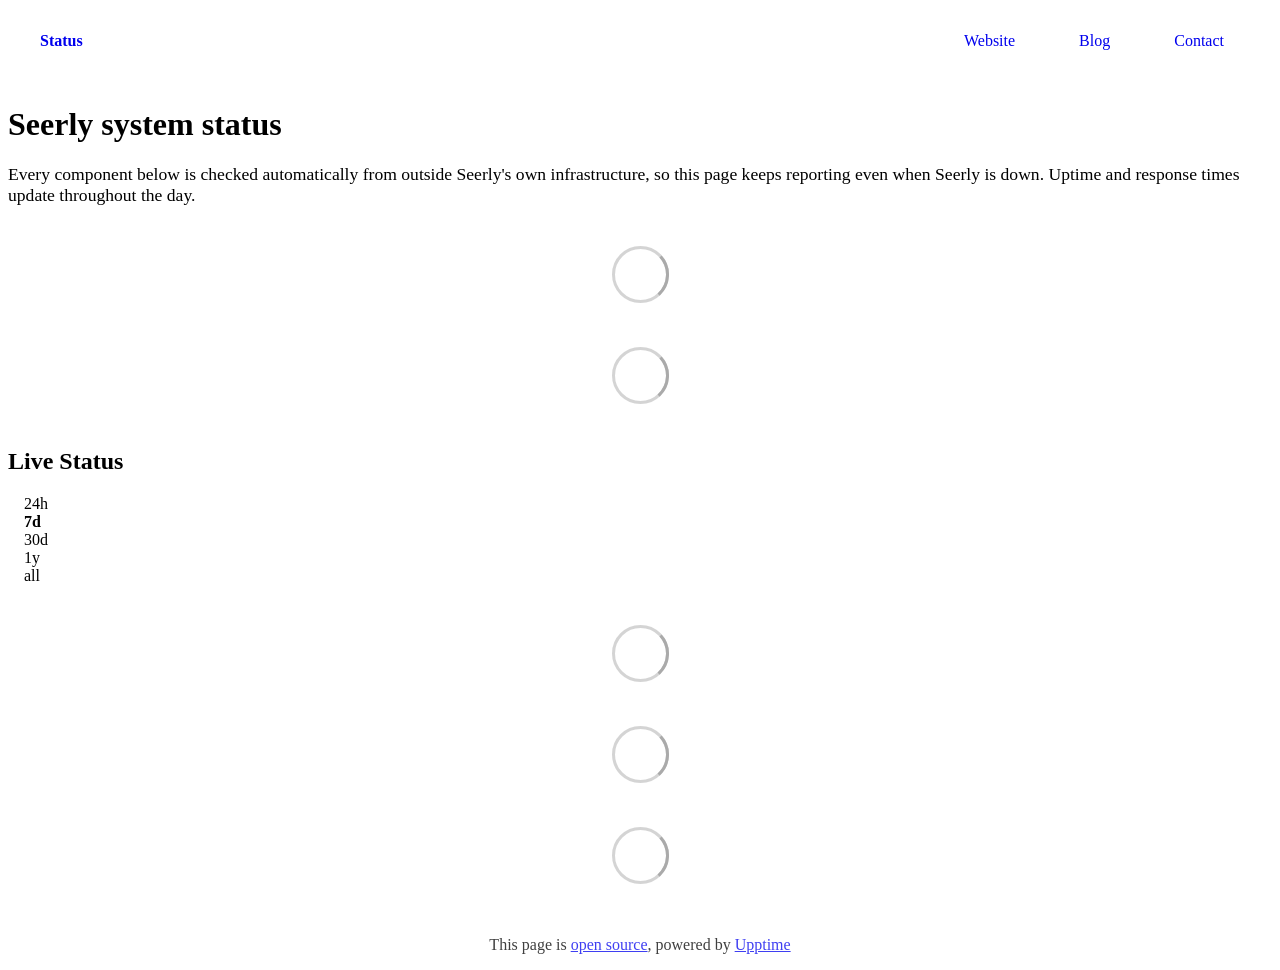
==== index.html @ 1dfd0ff4 "deploy: d81f70c0fbb97b4cac564003860d772cab4560a7" ====
<!DOCTYPE html> <html lang=en> <head> <meta charset=utf-8> <meta content="width=device-width,initial-scale=1" name=viewport> <meta content=#333333 name=theme-color> <base href=/ > <link href=manifest.json rel=manifest crossorigin=use-credentials> <script>__SAPPER__={baseUrl:"",preloaded:[void 0,{}]};if('serviceWorker' in navigator)navigator.serviceWorker.register('/service-worker.js');(function(){try{eval("async function x(){}");var main="/client/client.e35ae0e0.js"}catch(e){main="/client/legacy/client.ae2ee239.js"};var s=document.createElement("script");try{new Function("if(0)import('')")();s.src=main;s.type="module";s.crossOrigin="use-credentials";}catch(e){s.src="/client/shimport@2.0.5.js";s.setAttribute("data-main",main);}document.head.appendChild(s);}());</script> <link href=client/client-31a52aa5.css rel=stylesheet><link href=client/createOctokit-a85f76c7.css rel=stylesheet><link href=client/index-b0b6455a.css rel=stylesheet> <title>Status</title><link href=https://status.seerly.app/seerly.css rel=stylesheet><link href=https://status.seerly.app/global.css rel=stylesheet><link href=https://status.seerly.app/favicon.ico rel=icon type=image/svg><link href=https://status.seerly.app/favicon.ico rel=icon type=image/png> <link href=/client/client.e35ae0e0.js rel=modulepreload as=script crossorigin=use-credentials><link href=/client/client-31a52aa5.css rel=preload as=style><link href=/client/index.7ba4041d.js rel=modulepreload as=script crossorigin=use-credentials><link href=/client/createOctokit.51f766ef.js rel=modulepreload as=script crossorigin=use-credentials><link href=/client/inject_styles.803b7e80.js rel=modulepreload as=script crossorigin=use-credentials><link href=/client/createOctokit-a85f76c7.css rel=preload as=style><link href=/client/index-b0b6455a.css rel=preload as=style></head> <body> <div id=sapper> <nav class=svelte-a08hsz><div class="svelte-a08hsz container"><div><a href=https://status.seerly.app class="svelte-a08hsz logo"><img alt="" class=svelte-a08hsz src=https://status.seerly.app/seerly-logo.png> <div>Status</div></a></div> <ul class=svelte-a08hsz><li><a href=https://seerly.app class=svelte-a08hsz target=_self>Website</a> <li><a href=https://seerly.app/blog class=svelte-a08hsz target=_self>Blog</a> <li><a href=https://seerly.app/contact class=svelte-a08hsz target=_self>Contact</a> </li> </ul></div> </nav> <main class=container> <header class=svelte-ngkazm><h1><strong>Seerly</strong> system status</h1> <p class="svelte-ngkazm lead">Every component below is checked automatically from outside Seerly's own infrastructure, so this page keeps reporting even when Seerly is down. Uptime and response times update throughout the day.</header> <section class=svelte-8lnl4f><div class="svelte-68jxue loading"><svg class=svelte-68jxue height=38 stroke=#aaa width=38 xmlns=http://www.w3.org/2000/svg><g fill=none fill-rule=evenodd><g stroke-width=2 transform="translate(1 1)"><circle cx=18 cy=18 r=18 stroke-opacity=.5></circle><path d="M36 18c0-9.94-8.06-18-18-18"><animateTransform attributeName=transform dur=1s from="0 18 18" repeatCount=indefinite to="360 18 18" type=rotate></animateTransform></path></g></g></svg></div> </section> <section class=svelte-8lnl4f><div class="svelte-68jxue loading"><svg class=svelte-68jxue height=38 stroke=#aaa width=38 xmlns=http://www.w3.org/2000/svg><g fill=none fill-rule=evenodd><g stroke-width=2 transform="translate(1 1)"><circle cx=18 cy=18 r=18 stroke-opacity=.5></circle><path d="M36 18c0-9.94-8.06-18-18-18"><animateTransform attributeName=transform dur=1s from="0 18 18" repeatCount=indefinite to="360 18 18" type=rotate></animateTransform></path></g></g></svg></div> </section> <div class="svelte-fqsq6s f changed"><h2>Live Status</h2> <form class="svelte-fqsq6s f r"><div><input class=svelte-fqsq6s id=data_day name=d type=radio value=day><label class=svelte-fqsq6s for=data_day>24h</label></div> <div><input class=svelte-fqsq6s id=data_week name=d type=radio value=week checked><label class=svelte-fqsq6s for=data_week>7d</label></div> <div><input class=svelte-fqsq6s id=data_month name=d type=radio value=month><label class=svelte-fqsq6s for=data_month>30d</label></div> <div><input class=svelte-fqsq6s id=data_year name=d type=radio value=year><label class=svelte-fqsq6s for=data_year>1y</label></div> <div><input class=svelte-fqsq6s id=data_all name=d type=radio value=all><label class=svelte-fqsq6s for=data_all>all</label></div></form></div> <section class="svelte-fqsq6s live-status"><div class="svelte-68jxue loading"><svg class=svelte-68jxue height=38 stroke=#aaa width=38 xmlns=http://www.w3.org/2000/svg><g fill=none fill-rule=evenodd><g stroke-width=2 transform="translate(1 1)"><circle cx=18 cy=18 r=18 stroke-opacity=.5></circle><path d="M36 18c0-9.94-8.06-18-18-18"><animateTransform attributeName=transform dur=1s from="0 18 18" repeatCount=indefinite to="360 18 18" type=rotate></animateTransform></path></g></g></svg></div> </section> <section><div class="svelte-68jxue loading"><svg class=svelte-68jxue height=38 stroke=#aaa width=38 xmlns=http://www.w3.org/2000/svg><g fill=none fill-rule=evenodd><g stroke-width=2 transform="translate(1 1)"><circle cx=18 cy=18 r=18 stroke-opacity=.5></circle><path d="M36 18c0-9.94-8.06-18-18-18"><animateTransform attributeName=transform dur=1s from="0 18 18" repeatCount=indefinite to="360 18 18" type=rotate></animateTransform></path></g></g></svg></div> </section> <section><div class="svelte-68jxue loading"><svg class=svelte-68jxue height=38 stroke=#aaa width=38 xmlns=http://www.w3.org/2000/svg><g fill=none fill-rule=evenodd><g stroke-width=2 transform="translate(1 1)"><circle cx=18 cy=18 r=18 stroke-opacity=.5></circle><path d="M36 18c0-9.94-8.06-18-18-18"><animateTransform attributeName=transform dur=1s from="0 18 18" repeatCount=indefinite to="360 18 18" type=rotate></animateTransform></path></g></g></svg></div></section></main> <footer class=svelte-jbr799><p>This page is <a href=https://github.com/Seerly-AI/status>open source</a>, powered by <a href=https://upptime.js.org>Upptime</a></p> </footer></div> <script> try {
        if (typeof window !== "undefined" && window.navigator && navigator.serviceWorker) {
          navigator.serviceWorker.getRegistrations().then(function (registrations) {
            for (let registration of registrations) {
              registration.unregister();
            }
          });
        }
        if (typeof window !== "undefined" && "caches" in window) {
          caches.keys().then(function (keyList) {
            return Promise.all(
              keyList.map(function (key) {
                return caches.delete(key);
              })
            );
          });
        }
      } catch (error) {} </script>
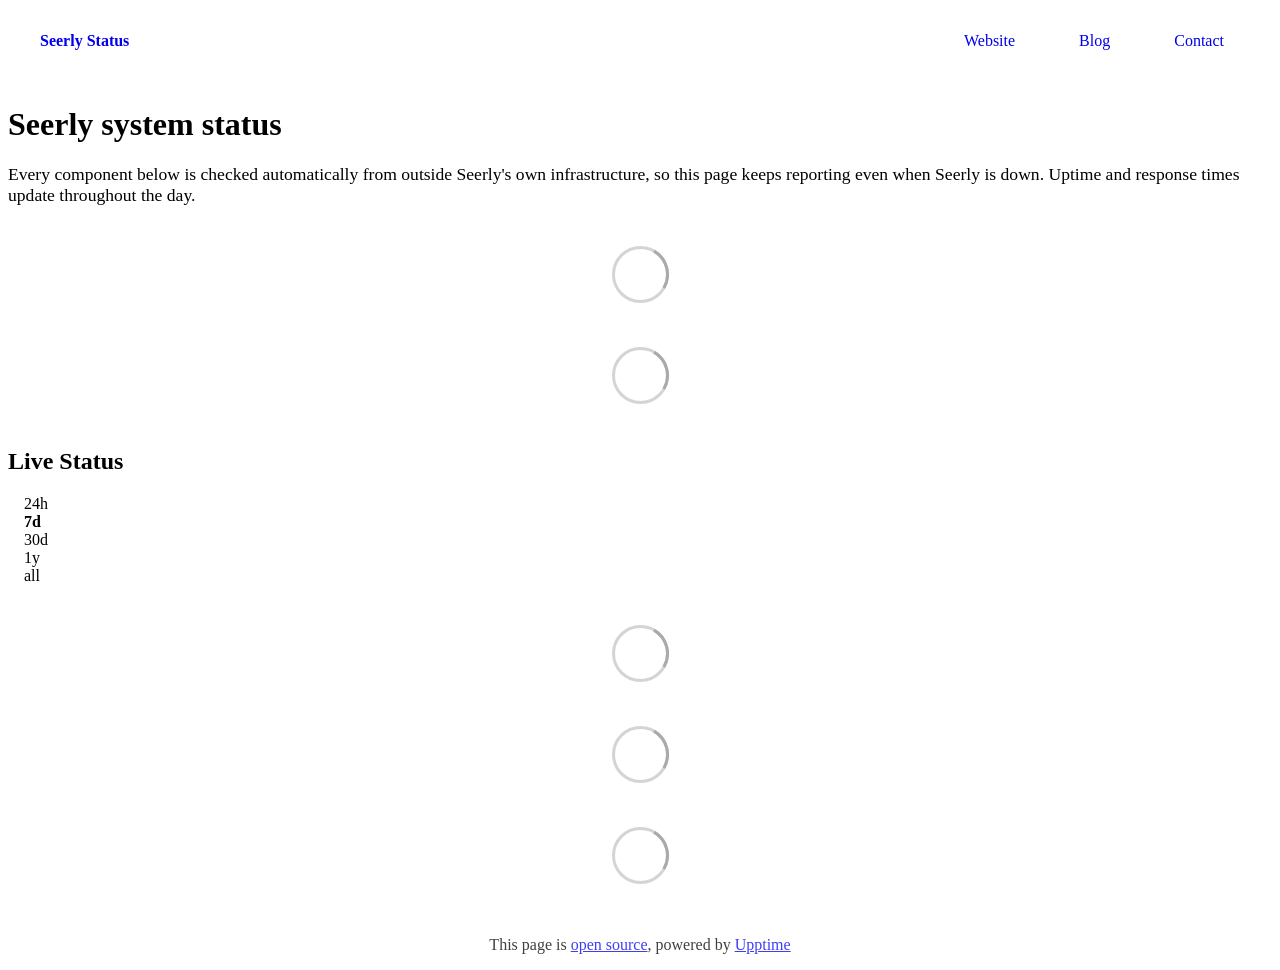
==== commit 73678a8c: "deploy: de946032d7a455adf837e3408049962bb6f7a3db" ====
--- a/index.html
+++ b/index.html
@@ -1,4 +1,4 @@
-<!DOCTYPE html> <html lang=en> <head> <meta charset=utf-8> <meta content="width=device-width,initial-scale=1" name=viewport> <meta content=#333333 name=theme-color> <base href=/ > <link href=manifest.json rel=manifest crossorigin=use-credentials> <script>__SAPPER__={baseUrl:"",preloaded:[void 0,{}]};if('serviceWorker' in navigator)navigator.serviceWorker.register('/service-worker.js');(function(){try{eval("async function x(){}");var main="/client/client.e35ae0e0.js"}catch(e){main="/client/legacy/client.ae2ee239.js"};var s=document.createElement("script");try{new Function("if(0)import('')")();s.src=main;s.type="module";s.crossOrigin="use-credentials";}catch(e){s.src="/client/shimport@2.0.5.js";s.setAttribute("data-main",main);}document.head.appendChild(s);}());</script> <link href=client/client-31a52aa5.css rel=stylesheet><link href=client/createOctokit-a85f76c7.css rel=stylesheet><link href=client/index-b0b6455a.css rel=stylesheet> <title>Status</title><link href=https://status.seerly.app/seerly.css rel=stylesheet><link href=https://status.seerly.app/global.css rel=stylesheet><link href=https://status.seerly.app/favicon.ico rel=icon type=image/svg><link href=https://status.seerly.app/favicon.ico rel=icon type=image/png> <link href=/client/client.e35ae0e0.js rel=modulepreload as=script crossorigin=use-credentials><link href=/client/client-31a52aa5.css rel=preload as=style><link href=/client/index.7ba4041d.js rel=modulepreload as=script crossorigin=use-credentials><link href=/client/createOctokit.51f766ef.js rel=modulepreload as=script crossorigin=use-credentials><link href=/client/inject_styles.803b7e80.js rel=modulepreload as=script crossorigin=use-credentials><link href=/client/createOctokit-a85f76c7.css rel=preload as=style><link href=/client/index-b0b6455a.css rel=preload as=style></head> <body> <div id=sapper> <nav class=svelte-a08hsz><div class="svelte-a08hsz container"><div><a href=https://status.seerly.app class="svelte-a08hsz logo"><img alt="" class=svelte-a08hsz src=https://status.seerly.app/seerly-logo.png> <div>Status</div></a></div> <ul class=svelte-a08hsz><li><a href=https://seerly.app class=svelte-a08hsz target=_self>Website</a> <li><a href=https://seerly.app/blog class=svelte-a08hsz target=_self>Blog</a> <li><a href=https://seerly.app/contact class=svelte-a08hsz target=_self>Contact</a> </li> </ul></div> </nav> <main class=container> <header class=svelte-ngkazm><h1><strong>Seerly</strong> system status</h1> <p class="svelte-ngkazm lead">Every component below is checked automatically from outside Seerly's own infrastructure, so this page keeps reporting even when Seerly is down. Uptime and response times update throughout the day.</header> <section class=svelte-8lnl4f><div class="svelte-68jxue loading"><svg class=svelte-68jxue height=38 stroke=#aaa width=38 xmlns=http://www.w3.org/2000/svg><g fill=none fill-rule=evenodd><g stroke-width=2 transform="translate(1 1)"><circle cx=18 cy=18 r=18 stroke-opacity=.5></circle><path d="M36 18c0-9.94-8.06-18-18-18"><animateTransform attributeName=transform dur=1s from="0 18 18" repeatCount=indefinite to="360 18 18" type=rotate></animateTransform></path></g></g></svg></div> </section> <section class=svelte-8lnl4f><div class="svelte-68jxue loading"><svg class=svelte-68jxue height=38 stroke=#aaa width=38 xmlns=http://www.w3.org/2000/svg><g fill=none fill-rule=evenodd><g stroke-width=2 transform="translate(1 1)"><circle cx=18 cy=18 r=18 stroke-opacity=.5></circle><path d="M36 18c0-9.94-8.06-18-18-18"><animateTransform attributeName=transform dur=1s from="0 18 18" repeatCount=indefinite to="360 18 18" type=rotate></animateTransform></path></g></g></svg></div> </section> <div class="svelte-fqsq6s f changed"><h2>Live Status</h2> <form class="svelte-fqsq6s f r"><div><input class=svelte-fqsq6s id=data_day name=d type=radio value=day><label class=svelte-fqsq6s for=data_day>24h</label></div> <div><input class=svelte-fqsq6s id=data_week name=d type=radio value=week checked><label class=svelte-fqsq6s for=data_week>7d</label></div> <div><input class=svelte-fqsq6s id=data_month name=d type=radio value=month><label class=svelte-fqsq6s for=data_month>30d</label></div> <div><input class=svelte-fqsq6s id=data_year name=d type=radio value=year><label class=svelte-fqsq6s for=data_year>1y</label></div> <div><input class=svelte-fqsq6s id=data_all name=d type=radio value=all><label class=svelte-fqsq6s for=data_all>all</label></div></form></div> <section class="svelte-fqsq6s live-status"><div class="svelte-68jxue loading"><svg class=svelte-68jxue height=38 stroke=#aaa width=38 xmlns=http://www.w3.org/2000/svg><g fill=none fill-rule=evenodd><g stroke-width=2 transform="translate(1 1)"><circle cx=18 cy=18 r=18 stroke-opacity=.5></circle><path d="M36 18c0-9.94-8.06-18-18-18"><animateTransform attributeName=transform dur=1s from="0 18 18" repeatCount=indefinite to="360 18 18" type=rotate></animateTransform></path></g></g></svg></div> </section> <section><div class="svelte-68jxue loading"><svg class=svelte-68jxue height=38 stroke=#aaa width=38 xmlns=http://www.w3.org/2000/svg><g fill=none fill-rule=evenodd><g stroke-width=2 transform="translate(1 1)"><circle cx=18 cy=18 r=18 stroke-opacity=.5></circle><path d="M36 18c0-9.94-8.06-18-18-18"><animateTransform attributeName=transform dur=1s from="0 18 18" repeatCount=indefinite to="360 18 18" type=rotate></animateTransform></path></g></g></svg></div> </section> <section><div class="svelte-68jxue loading"><svg class=svelte-68jxue height=38 stroke=#aaa width=38 xmlns=http://www.w3.org/2000/svg><g fill=none fill-rule=evenodd><g stroke-width=2 transform="translate(1 1)"><circle cx=18 cy=18 r=18 stroke-opacity=.5></circle><path d="M36 18c0-9.94-8.06-18-18-18"><animateTransform attributeName=transform dur=1s from="0 18 18" repeatCount=indefinite to="360 18 18" type=rotate></animateTransform></path></g></g></svg></div></section></main> <footer class=svelte-jbr799><p>This page is <a href=https://github.com/Seerly-AI/status>open source</a>, powered by <a href=https://upptime.js.org>Upptime</a></p> </footer></div> <script> try {
+<!DOCTYPE html> <html lang=en> <head> <meta charset=utf-8> <meta content="width=device-width,initial-scale=1" name=viewport> <meta content=#333333 name=theme-color> <base href=/ > <link href=manifest.json rel=manifest crossorigin=use-credentials> <script>__SAPPER__={baseUrl:"",preloaded:[void 0,{}]};if('serviceWorker' in navigator)navigator.serviceWorker.register('/service-worker.js');(function(){try{eval("async function x(){}");var main="/client/client.f4474014.js"}catch(e){main="/client/legacy/client.465c7ce1.js"};var s=document.createElement("script");try{new Function("if(0)import('')")();s.src=main;s.type="module";s.crossOrigin="use-credentials";}catch(e){s.src="/client/shimport@2.0.5.js";s.setAttribute("data-main",main);}document.head.appendChild(s);}());</script> <link href=client/client-31a52aa5.css rel=stylesheet><link href=client/createOctokit-a85f76c7.css rel=stylesheet><link href=client/index-b0b6455a.css rel=stylesheet> <title>Seerly Status</title><meta content=website property=og:type> <meta content=Seerly property=og:site_name> <meta content="Seerly Status" property=og:title> <meta content="Live operational status for Seerly, monitored independently of Seerly's own infrastructure." property=og:description> <meta content=https://status.seerly.app/ property=og:url> <meta content=https://status.seerly.app/og-image.png property=og:image> <link href=https://status.seerly.app/ rel=canonical><link href=https://status.seerly.app/seerly.css rel=stylesheet><link href=https://status.seerly.app/global.css rel=stylesheet><link href=https://status.seerly.app/favicon.ico rel=icon type=image/svg><link href=https://status.seerly.app/favicon.ico rel=icon type=image/png><meta content="Live operational status for Seerly — website, dashboard, API, database, background jobs, AI agents and integrations. Monitored independently of Seerly's own infrastructure." name=description><meta content="index, follow" name=robots><meta content=#09090b name=theme-color><meta content=summary_large_image name=twitter:card><meta content="Seerly Status" name=twitter:title><meta content="Live operational status for Seerly, monitored independently of Seerly's own infrastructure." name=twitter:description><meta content=https://status.seerly.app/og-image.png name=twitter:image> <link href=/client/client.f4474014.js rel=modulepreload as=script crossorigin=use-credentials><link href=/client/client-31a52aa5.css rel=preload as=style><link href=/client/index.37409042.js rel=modulepreload as=script crossorigin=use-credentials><link href=/client/createOctokit.c1734bcd.js rel=modulepreload as=script crossorigin=use-credentials><link href=/client/inject_styles.803b7e80.js rel=modulepreload as=script crossorigin=use-credentials><link href=/client/createOctokit-a85f76c7.css rel=preload as=style><link href=/client/index-b0b6455a.css rel=preload as=style></head> <body> <div id=sapper> <nav class=svelte-a08hsz><div class="svelte-a08hsz container"><div><a href=https://status.seerly.app class="svelte-a08hsz logo"><img alt="" class=svelte-a08hsz src=https://status.seerly.app/apple-touch-icon.png> <div>Seerly Status</div></a></div> <ul class=svelte-a08hsz><li><a href=https://seerly.app class=svelte-a08hsz target=_self>Website</a> <li><a href=https://seerly.app/blog class=svelte-a08hsz target=_self>Blog</a> <li><a href=https://seerly.app/contact class=svelte-a08hsz target=_self>Contact</a> </li> </ul></div> </nav> <main class=container> <header class=svelte-ngkazm><h1><strong>Seerly</strong> system status</h1> <p class="svelte-ngkazm lead">Every component below is checked automatically from outside Seerly's own infrastructure, so this page keeps reporting even when Seerly is down. Uptime and response times update throughout the day.</header> <section class=svelte-8lnl4f><div class="svelte-68jxue loading"><svg class=svelte-68jxue height=38 stroke=#aaa width=38 xmlns=http://www.w3.org/2000/svg><g fill=none fill-rule=evenodd><g stroke-width=2 transform="translate(1 1)"><circle cx=18 cy=18 r=18 stroke-opacity=.5></circle><path d="M36 18c0-9.94-8.06-18-18-18"><animateTransform attributeName=transform dur=1s from="0 18 18" repeatCount=indefinite to="360 18 18" type=rotate></animateTransform></path></g></g></svg></div> </section> <section class=svelte-8lnl4f><div class="svelte-68jxue loading"><svg class=svelte-68jxue height=38 stroke=#aaa width=38 xmlns=http://www.w3.org/2000/svg><g fill=none fill-rule=evenodd><g stroke-width=2 transform="translate(1 1)"><circle cx=18 cy=18 r=18 stroke-opacity=.5></circle><path d="M36 18c0-9.94-8.06-18-18-18"><animateTransform attributeName=transform dur=1s from="0 18 18" repeatCount=indefinite to="360 18 18" type=rotate></animateTransform></path></g></g></svg></div> </section> <div class="svelte-fqsq6s f changed"><h2>Live Status</h2> <form class="svelte-fqsq6s f r"><div><input class=svelte-fqsq6s id=data_day name=d type=radio value=day><label class=svelte-fqsq6s for=data_day>24h</label></div> <div><input class=svelte-fqsq6s id=data_week name=d type=radio value=week checked><label class=svelte-fqsq6s for=data_week>7d</label></div> <div><input class=svelte-fqsq6s id=data_month name=d type=radio value=month><label class=svelte-fqsq6s for=data_month>30d</label></div> <div><input class=svelte-fqsq6s id=data_year name=d type=radio value=year><label class=svelte-fqsq6s for=data_year>1y</label></div> <div><input class=svelte-fqsq6s id=data_all name=d type=radio value=all><label class=svelte-fqsq6s for=data_all>all</label></div></form></div> <section class="svelte-fqsq6s live-status"><div class="svelte-68jxue loading"><svg class=svelte-68jxue height=38 stroke=#aaa width=38 xmlns=http://www.w3.org/2000/svg><g fill=none fill-rule=evenodd><g stroke-width=2 transform="translate(1 1)"><circle cx=18 cy=18 r=18 stroke-opacity=.5></circle><path d="M36 18c0-9.94-8.06-18-18-18"><animateTransform attributeName=transform dur=1s from="0 18 18" repeatCount=indefinite to="360 18 18" type=rotate></animateTransform></path></g></g></svg></div> </section> <section><div class="svelte-68jxue loading"><svg class=svelte-68jxue height=38 stroke=#aaa width=38 xmlns=http://www.w3.org/2000/svg><g fill=none fill-rule=evenodd><g stroke-width=2 transform="translate(1 1)"><circle cx=18 cy=18 r=18 stroke-opacity=.5></circle><path d="M36 18c0-9.94-8.06-18-18-18"><animateTransform attributeName=transform dur=1s from="0 18 18" repeatCount=indefinite to="360 18 18" type=rotate></animateTransform></path></g></g></svg></div> </section> <section><div class="svelte-68jxue loading"><svg class=svelte-68jxue height=38 stroke=#aaa width=38 xmlns=http://www.w3.org/2000/svg><g fill=none fill-rule=evenodd><g stroke-width=2 transform="translate(1 1)"><circle cx=18 cy=18 r=18 stroke-opacity=.5></circle><path d="M36 18c0-9.94-8.06-18-18-18"><animateTransform attributeName=transform dur=1s from="0 18 18" repeatCount=indefinite to="360 18 18" type=rotate></animateTransform></path></g></g></svg></div></section></main> <footer class=svelte-jbr799><p>This page is <a href=https://github.com/Seerly-AI/status>open source</a>, powered by <a href=https://upptime.js.org>Upptime</a></p> </footer></div> <script> try {
         if (typeof window !== "undefined" && window.navigator && navigator.serviceWorker) {
           navigator.serviceWorker.getRegistrations().then(function (registrations) {
             for (let registration of registrations) {
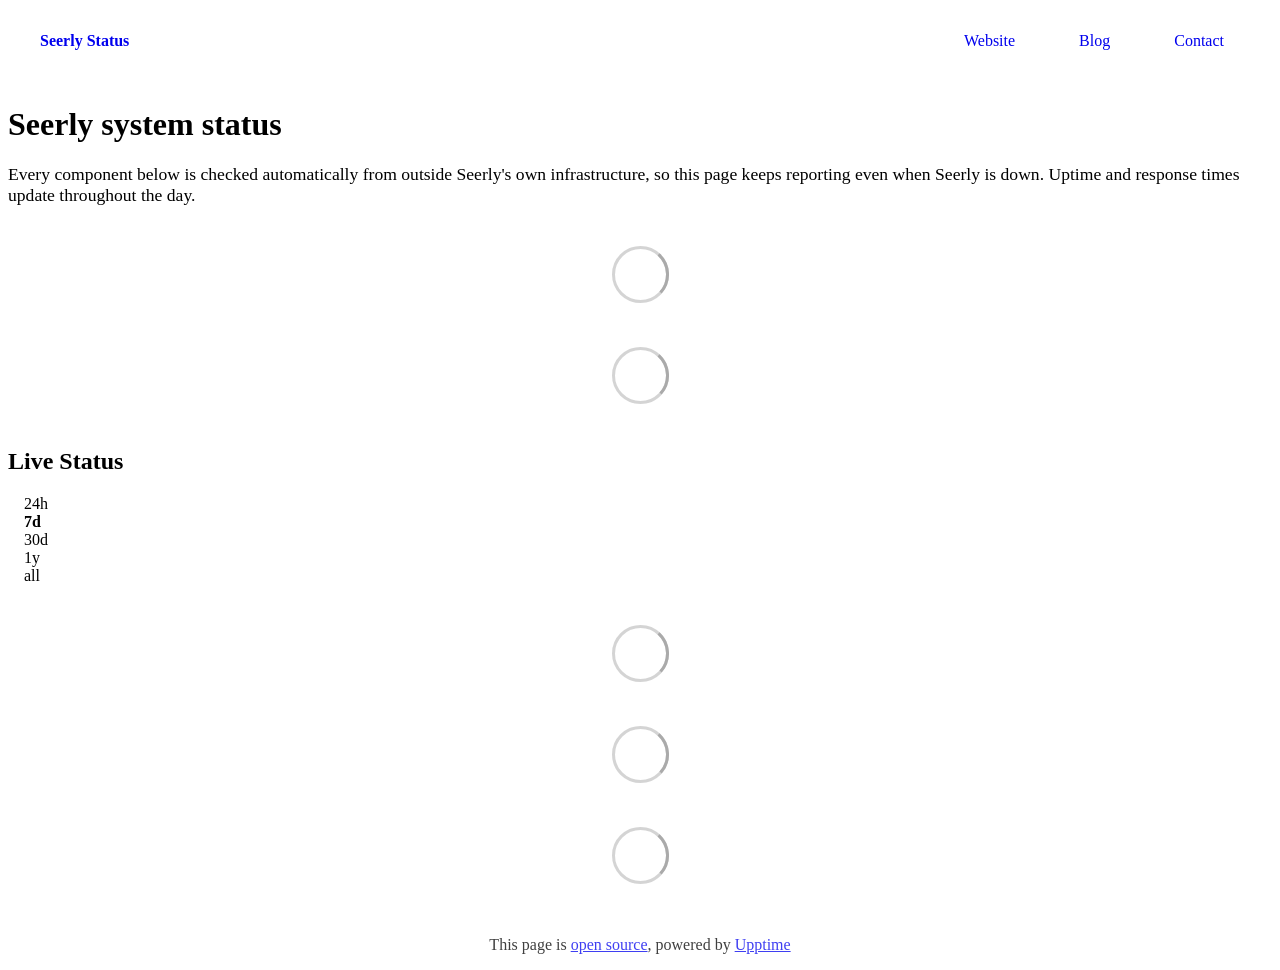
==== commit c26225c3: "deploy: 438d8872026aa692f9a29a0f37a0b1cda1205646" ====
--- a/index.html
+++ b/index.html
@@ -1,4 +1,4 @@
-<!DOCTYPE html> <html lang=en> <head> <meta charset=utf-8> <meta content="width=device-width,initial-scale=1" name=viewport> <meta content=#333333 name=theme-color> <base href=/ > <link href=manifest.json rel=manifest crossorigin=use-credentials> <script>__SAPPER__={baseUrl:"",preloaded:[void 0,{}]};if('serviceWorker' in navigator)navigator.serviceWorker.register('/service-worker.js');(function(){try{eval("async function x(){}");var main="/client/client.f4474014.js"}catch(e){main="/client/legacy/client.465c7ce1.js"};var s=document.createElement("script");try{new Function("if(0)import('')")();s.src=main;s.type="module";s.crossOrigin="use-credentials";}catch(e){s.src="/client/shimport@2.0.5.js";s.setAttribute("data-main",main);}document.head.appendChild(s);}());</script> <link href=client/client-31a52aa5.css rel=stylesheet><link href=client/createOctokit-a85f76c7.css rel=stylesheet><link href=client/index-b0b6455a.css rel=stylesheet> <title>Seerly Status</title><meta content=website property=og:type> <meta content=Seerly property=og:site_name> <meta content="Seerly Status" property=og:title> <meta content="Live operational status for Seerly, monitored independently of Seerly's own infrastructure." property=og:description> <meta content=https://status.seerly.app/ property=og:url> <meta content=https://status.seerly.app/og-image.png property=og:image> <link href=https://status.seerly.app/ rel=canonical><link href=https://status.seerly.app/seerly.css rel=stylesheet><link href=https://status.seerly.app/global.css rel=stylesheet><link href=https://status.seerly.app/favicon.ico rel=icon type=image/svg><link href=https://status.seerly.app/favicon.ico rel=icon type=image/png><meta content="Live operational status for Seerly — website, dashboard, API, database, background jobs, AI agents and integrations. Monitored independently of Seerly's own infrastructure." name=description><meta content="index, follow" name=robots><meta content=#09090b name=theme-color><meta content=summary_large_image name=twitter:card><meta content="Seerly Status" name=twitter:title><meta content="Live operational status for Seerly, monitored independently of Seerly's own infrastructure." name=twitter:description><meta content=https://status.seerly.app/og-image.png name=twitter:image> <link href=/client/client.f4474014.js rel=modulepreload as=script crossorigin=use-credentials><link href=/client/client-31a52aa5.css rel=preload as=style><link href=/client/index.37409042.js rel=modulepreload as=script crossorigin=use-credentials><link href=/client/createOctokit.c1734bcd.js rel=modulepreload as=script crossorigin=use-credentials><link href=/client/inject_styles.803b7e80.js rel=modulepreload as=script crossorigin=use-credentials><link href=/client/createOctokit-a85f76c7.css rel=preload as=style><link href=/client/index-b0b6455a.css rel=preload as=style></head> <body> <div id=sapper> <nav class=svelte-a08hsz><div class="svelte-a08hsz container"><div><a href=https://status.seerly.app class="svelte-a08hsz logo"><img alt="" class=svelte-a08hsz src=https://status.seerly.app/apple-touch-icon.png> <div>Seerly Status</div></a></div> <ul class=svelte-a08hsz><li><a href=https://seerly.app class=svelte-a08hsz target=_self>Website</a> <li><a href=https://seerly.app/blog class=svelte-a08hsz target=_self>Blog</a> <li><a href=https://seerly.app/contact class=svelte-a08hsz target=_self>Contact</a> </li> </ul></div> </nav> <main class=container> <header class=svelte-ngkazm><h1><strong>Seerly</strong> system status</h1> <p class="svelte-ngkazm lead">Every component below is checked automatically from outside Seerly's own infrastructure, so this page keeps reporting even when Seerly is down. Uptime and response times update throughout the day.</header> <section class=svelte-8lnl4f><div class="svelte-68jxue loading"><svg class=svelte-68jxue height=38 stroke=#aaa width=38 xmlns=http://www.w3.org/2000/svg><g fill=none fill-rule=evenodd><g stroke-width=2 transform="translate(1 1)"><circle cx=18 cy=18 r=18 stroke-opacity=.5></circle><path d="M36 18c0-9.94-8.06-18-18-18"><animateTransform attributeName=transform dur=1s from="0 18 18" repeatCount=indefinite to="360 18 18" type=rotate></animateTransform></path></g></g></svg></div> </section> <section class=svelte-8lnl4f><div class="svelte-68jxue loading"><svg class=svelte-68jxue height=38 stroke=#aaa width=38 xmlns=http://www.w3.org/2000/svg><g fill=none fill-rule=evenodd><g stroke-width=2 transform="translate(1 1)"><circle cx=18 cy=18 r=18 stroke-opacity=.5></circle><path d="M36 18c0-9.94-8.06-18-18-18"><animateTransform attributeName=transform dur=1s from="0 18 18" repeatCount=indefinite to="360 18 18" type=rotate></animateTransform></path></g></g></svg></div> </section> <div class="svelte-fqsq6s f changed"><h2>Live Status</h2> <form class="svelte-fqsq6s f r"><div><input class=svelte-fqsq6s id=data_day name=d type=radio value=day><label class=svelte-fqsq6s for=data_day>24h</label></div> <div><input class=svelte-fqsq6s id=data_week name=d type=radio value=week checked><label class=svelte-fqsq6s for=data_week>7d</label></div> <div><input class=svelte-fqsq6s id=data_month name=d type=radio value=month><label class=svelte-fqsq6s for=data_month>30d</label></div> <div><input class=svelte-fqsq6s id=data_year name=d type=radio value=year><label class=svelte-fqsq6s for=data_year>1y</label></div> <div><input class=svelte-fqsq6s id=data_all name=d type=radio value=all><label class=svelte-fqsq6s for=data_all>all</label></div></form></div> <section class="svelte-fqsq6s live-status"><div class="svelte-68jxue loading"><svg class=svelte-68jxue height=38 stroke=#aaa width=38 xmlns=http://www.w3.org/2000/svg><g fill=none fill-rule=evenodd><g stroke-width=2 transform="translate(1 1)"><circle cx=18 cy=18 r=18 stroke-opacity=.5></circle><path d="M36 18c0-9.94-8.06-18-18-18"><animateTransform attributeName=transform dur=1s from="0 18 18" repeatCount=indefinite to="360 18 18" type=rotate></animateTransform></path></g></g></svg></div> </section> <section><div class="svelte-68jxue loading"><svg class=svelte-68jxue height=38 stroke=#aaa width=38 xmlns=http://www.w3.org/2000/svg><g fill=none fill-rule=evenodd><g stroke-width=2 transform="translate(1 1)"><circle cx=18 cy=18 r=18 stroke-opacity=.5></circle><path d="M36 18c0-9.94-8.06-18-18-18"><animateTransform attributeName=transform dur=1s from="0 18 18" repeatCount=indefinite to="360 18 18" type=rotate></animateTransform></path></g></g></svg></div> </section> <section><div class="svelte-68jxue loading"><svg class=svelte-68jxue height=38 stroke=#aaa width=38 xmlns=http://www.w3.org/2000/svg><g fill=none fill-rule=evenodd><g stroke-width=2 transform="translate(1 1)"><circle cx=18 cy=18 r=18 stroke-opacity=.5></circle><path d="M36 18c0-9.94-8.06-18-18-18"><animateTransform attributeName=transform dur=1s from="0 18 18" repeatCount=indefinite to="360 18 18" type=rotate></animateTransform></path></g></g></svg></div></section></main> <footer class=svelte-jbr799><p>This page is <a href=https://github.com/Seerly-AI/status>open source</a>, powered by <a href=https://upptime.js.org>Upptime</a></p> </footer></div> <script> try {
+<!DOCTYPE html> <html lang=en> <head> <meta charset=utf-8> <meta content="width=device-width,initial-scale=1" name=viewport> <meta content=#333333 name=theme-color> <base href=/ > <link href=manifest.json rel=manifest crossorigin=use-credentials> <script>__SAPPER__={baseUrl:"",preloaded:[void 0,{}]};if('serviceWorker' in navigator)navigator.serviceWorker.register('/service-worker.js');(function(){try{eval("async function x(){}");var main="/client/client.be125eaa.js"}catch(e){main="/client/legacy/client.0da026bc.js"};var s=document.createElement("script");try{new Function("if(0)import('')")();s.src=main;s.type="module";s.crossOrigin="use-credentials";}catch(e){s.src="/client/shimport@2.0.5.js";s.setAttribute("data-main",main);}document.head.appendChild(s);}());</script> <link href=client/client-31a52aa5.css rel=stylesheet><link href=client/createOctokit-a85f76c7.css rel=stylesheet><link href=client/index-b0b6455a.css rel=stylesheet> <title>Seerly Status</title><meta content=website property=og:type> <meta content=Seerly property=og:site_name> <meta content="Seerly Status" property=og:title> <meta content="Live operational status for Seerly, monitored independently of Seerly's own infrastructure." property=og:description> <meta content=https://status.seerly.app/ property=og:url> <meta content=https://status.seerly.app/og-image.png property=og:image> <link href=https://status.seerly.app/ rel=canonical><link href=https://status.seerly.app/seerly.css rel=stylesheet><link href=https://status.seerly.app/global.css rel=stylesheet><link href=https://status.seerly.app/favicon.ico rel=icon type=image/svg><link href=https://status.seerly.app/favicon.ico rel=icon type=image/png><meta content="Live operational status for Seerly — website, dashboard, API, database, background jobs, AI agents and integrations. Monitored independently of Seerly's own infrastructure." name=description><meta content="index, follow" name=robots><meta content=summary_large_image name=twitter:card><meta content="Seerly Status" name=twitter:title><meta content="Live operational status for Seerly, monitored independently of Seerly's own infrastructure." name=twitter:description><meta content=https://status.seerly.app/og-image.png name=twitter:image> <link href=/client/client.be125eaa.js rel=modulepreload as=script crossorigin=use-credentials><link href=/client/client-31a52aa5.css rel=preload as=style><link href=/client/index.f7d47d9b.js rel=modulepreload as=script crossorigin=use-credentials><link href=/client/createOctokit.7153c3da.js rel=modulepreload as=script crossorigin=use-credentials><link href=/client/inject_styles.803b7e80.js rel=modulepreload as=script crossorigin=use-credentials><link href=/client/createOctokit-a85f76c7.css rel=preload as=style><link href=/client/index-b0b6455a.css rel=preload as=style></head> <body> <div id=sapper> <nav class=svelte-a08hsz><div class="svelte-a08hsz container"><div><a href=https://status.seerly.app class="svelte-a08hsz logo"><img alt="" class=svelte-a08hsz src=https://status.seerly.app/apple-touch-icon.png> <div>Seerly Status</div></a></div> <ul class=svelte-a08hsz><li><a href=https://seerly.app class=svelte-a08hsz target=_self>Website</a> <li><a href=https://seerly.app/blog class=svelte-a08hsz target=_self>Blog</a> <li><a href=https://seerly.app/contact class=svelte-a08hsz target=_self>Contact</a> </li> </ul></div> </nav> <main class=container> <header class=svelte-ngkazm><h1><strong>Seerly</strong> system status</h1> <p class="svelte-ngkazm lead">Every component below is checked automatically from outside Seerly's own infrastructure, so this page keeps reporting even when Seerly is down. Uptime and response times update throughout the day.</header> <section class=svelte-8lnl4f><div class="svelte-68jxue loading"><svg class=svelte-68jxue height=38 stroke=#aaa width=38 xmlns=http://www.w3.org/2000/svg><g fill=none fill-rule=evenodd><g stroke-width=2 transform="translate(1 1)"><circle cx=18 cy=18 r=18 stroke-opacity=.5></circle><path d="M36 18c0-9.94-8.06-18-18-18"><animateTransform attributeName=transform dur=1s from="0 18 18" repeatCount=indefinite to="360 18 18" type=rotate></animateTransform></path></g></g></svg></div> </section> <section class=svelte-8lnl4f><div class="svelte-68jxue loading"><svg class=svelte-68jxue height=38 stroke=#aaa width=38 xmlns=http://www.w3.org/2000/svg><g fill=none fill-rule=evenodd><g stroke-width=2 transform="translate(1 1)"><circle cx=18 cy=18 r=18 stroke-opacity=.5></circle><path d="M36 18c0-9.94-8.06-18-18-18"><animateTransform attributeName=transform dur=1s from="0 18 18" repeatCount=indefinite to="360 18 18" type=rotate></animateTransform></path></g></g></svg></div> </section> <div class="svelte-fqsq6s f changed"><h2>Live Status</h2> <form class="svelte-fqsq6s f r"><div><input class=svelte-fqsq6s id=data_day name=d type=radio value=day><label class=svelte-fqsq6s for=data_day>24h</label></div> <div><input class=svelte-fqsq6s id=data_week name=d type=radio value=week checked><label class=svelte-fqsq6s for=data_week>7d</label></div> <div><input class=svelte-fqsq6s id=data_month name=d type=radio value=month><label class=svelte-fqsq6s for=data_month>30d</label></div> <div><input class=svelte-fqsq6s id=data_year name=d type=radio value=year><label class=svelte-fqsq6s for=data_year>1y</label></div> <div><input class=svelte-fqsq6s id=data_all name=d type=radio value=all><label class=svelte-fqsq6s for=data_all>all</label></div></form></div> <section class="svelte-fqsq6s live-status"><div class="svelte-68jxue loading"><svg class=svelte-68jxue height=38 stroke=#aaa width=38 xmlns=http://www.w3.org/2000/svg><g fill=none fill-rule=evenodd><g stroke-width=2 transform="translate(1 1)"><circle cx=18 cy=18 r=18 stroke-opacity=.5></circle><path d="M36 18c0-9.94-8.06-18-18-18"><animateTransform attributeName=transform dur=1s from="0 18 18" repeatCount=indefinite to="360 18 18" type=rotate></animateTransform></path></g></g></svg></div> </section> <section><div class="svelte-68jxue loading"><svg class=svelte-68jxue height=38 stroke=#aaa width=38 xmlns=http://www.w3.org/2000/svg><g fill=none fill-rule=evenodd><g stroke-width=2 transform="translate(1 1)"><circle cx=18 cy=18 r=18 stroke-opacity=.5></circle><path d="M36 18c0-9.94-8.06-18-18-18"><animateTransform attributeName=transform dur=1s from="0 18 18" repeatCount=indefinite to="360 18 18" type=rotate></animateTransform></path></g></g></svg></div> </section> <section><div class="svelte-68jxue loading"><svg class=svelte-68jxue height=38 stroke=#aaa width=38 xmlns=http://www.w3.org/2000/svg><g fill=none fill-rule=evenodd><g stroke-width=2 transform="translate(1 1)"><circle cx=18 cy=18 r=18 stroke-opacity=.5></circle><path d="M36 18c0-9.94-8.06-18-18-18"><animateTransform attributeName=transform dur=1s from="0 18 18" repeatCount=indefinite to="360 18 18" type=rotate></animateTransform></path></g></g></svg></div></section></main> <footer class=svelte-jbr799><p>This page is <a href=https://github.com/Seerly-AI/status>open source</a>, powered by <a href=https://upptime.js.org>Upptime</a></p> </footer></div> <script> try {
         if (typeof window !== "undefined" && window.navigator && navigator.serviceWorker) {
           navigator.serviceWorker.getRegistrations().then(function (registrations) {
             for (let registration of registrations) {
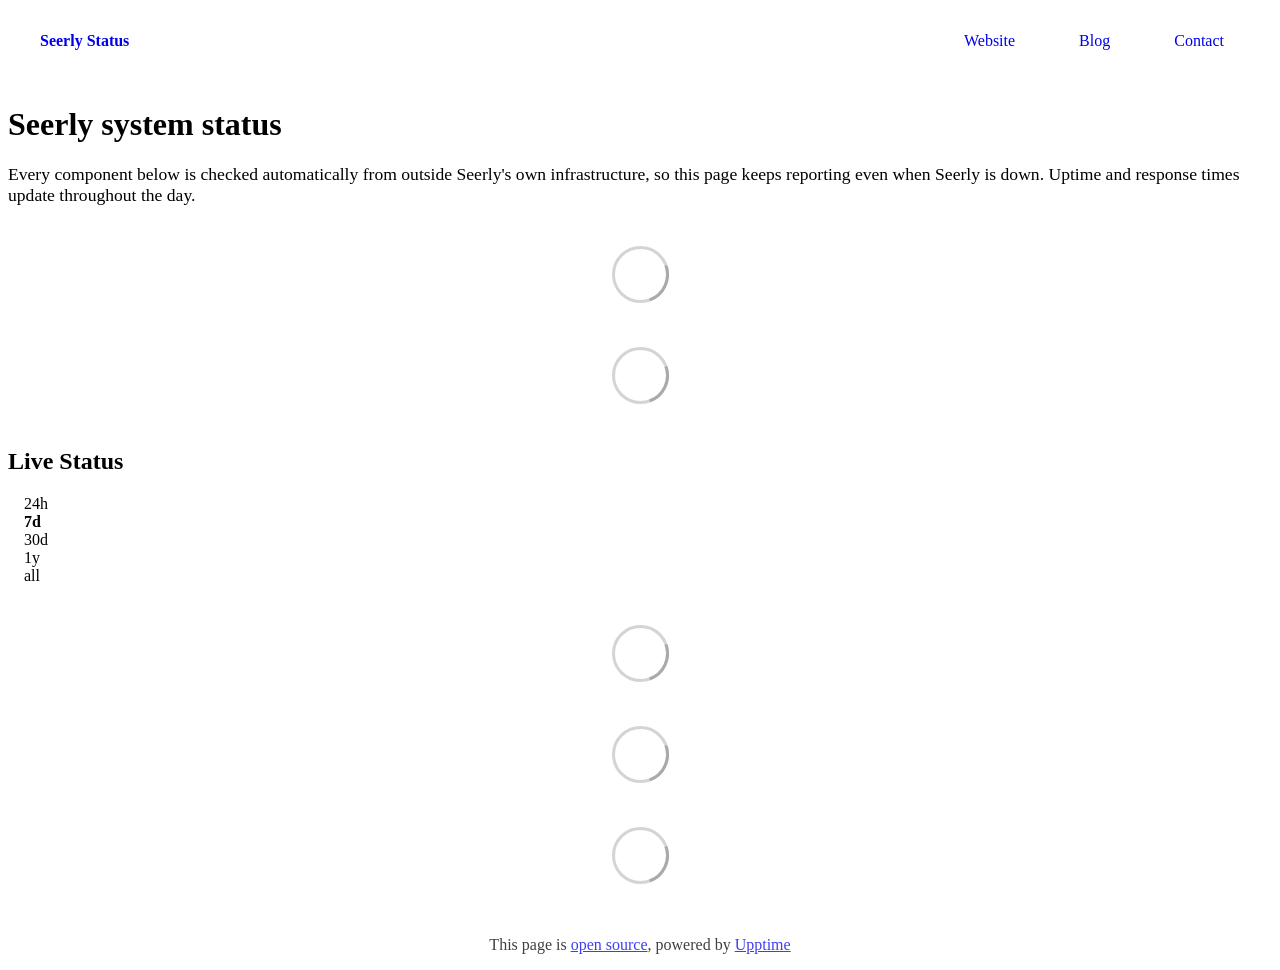
==== commit 1771ead3: "deploy: b9e3f2bc620b42c8f838104782acef4f8f65c900" ====
--- a/index.html
+++ b/index.html
@@ -1,4 +1,4 @@
-<!DOCTYPE html> <html lang=en> <head> <meta charset=utf-8> <meta content="width=device-width,initial-scale=1" name=viewport> <meta content=#333333 name=theme-color> <base href=/ > <link href=manifest.json rel=manifest crossorigin=use-credentials> <script>__SAPPER__={baseUrl:"",preloaded:[void 0,{}]};if('serviceWorker' in navigator)navigator.serviceWorker.register('/service-worker.js');(function(){try{eval("async function x(){}");var main="/client/client.be125eaa.js"}catch(e){main="/client/legacy/client.0da026bc.js"};var s=document.createElement("script");try{new Function("if(0)import('')")();s.src=main;s.type="module";s.crossOrigin="use-credentials";}catch(e){s.src="/client/shimport@2.0.5.js";s.setAttribute("data-main",main);}document.head.appendChild(s);}());</script> <link href=client/client-31a52aa5.css rel=stylesheet><link href=client/createOctokit-a85f76c7.css rel=stylesheet><link href=client/index-b0b6455a.css rel=stylesheet> <title>Seerly Status</title><meta content=website property=og:type> <meta content=Seerly property=og:site_name> <meta content="Seerly Status" property=og:title> <meta content="Live operational status for Seerly, monitored independently of Seerly's own infrastructure." property=og:description> <meta content=https://status.seerly.app/ property=og:url> <meta content=https://status.seerly.app/og-image.png property=og:image> <link href=https://status.seerly.app/ rel=canonical><link href=https://status.seerly.app/seerly.css rel=stylesheet><link href=https://status.seerly.app/global.css rel=stylesheet><link href=https://status.seerly.app/favicon.ico rel=icon type=image/svg><link href=https://status.seerly.app/favicon.ico rel=icon type=image/png><meta content="Live operational status for Seerly — website, dashboard, API, database, background jobs, AI agents and integrations. Monitored independently of Seerly's own infrastructure." name=description><meta content="index, follow" name=robots><meta content=summary_large_image name=twitter:card><meta content="Seerly Status" name=twitter:title><meta content="Live operational status for Seerly, monitored independently of Seerly's own infrastructure." name=twitter:description><meta content=https://status.seerly.app/og-image.png name=twitter:image> <link href=/client/client.be125eaa.js rel=modulepreload as=script crossorigin=use-credentials><link href=/client/client-31a52aa5.css rel=preload as=style><link href=/client/index.f7d47d9b.js rel=modulepreload as=script crossorigin=use-credentials><link href=/client/createOctokit.7153c3da.js rel=modulepreload as=script crossorigin=use-credentials><link href=/client/inject_styles.803b7e80.js rel=modulepreload as=script crossorigin=use-credentials><link href=/client/createOctokit-a85f76c7.css rel=preload as=style><link href=/client/index-b0b6455a.css rel=preload as=style></head> <body> <div id=sapper> <nav class=svelte-a08hsz><div class="svelte-a08hsz container"><div><a href=https://status.seerly.app class="svelte-a08hsz logo"><img alt="" class=svelte-a08hsz src=https://status.seerly.app/apple-touch-icon.png> <div>Seerly Status</div></a></div> <ul class=svelte-a08hsz><li><a href=https://seerly.app class=svelte-a08hsz target=_self>Website</a> <li><a href=https://seerly.app/blog class=svelte-a08hsz target=_self>Blog</a> <li><a href=https://seerly.app/contact class=svelte-a08hsz target=_self>Contact</a> </li> </ul></div> </nav> <main class=container> <header class=svelte-ngkazm><h1><strong>Seerly</strong> system status</h1> <p class="svelte-ngkazm lead">Every component below is checked automatically from outside Seerly's own infrastructure, so this page keeps reporting even when Seerly is down. Uptime and response times update throughout the day.</header> <section class=svelte-8lnl4f><div class="svelte-68jxue loading"><svg class=svelte-68jxue height=38 stroke=#aaa width=38 xmlns=http://www.w3.org/2000/svg><g fill=none fill-rule=evenodd><g stroke-width=2 transform="translate(1 1)"><circle cx=18 cy=18 r=18 stroke-opacity=.5></circle><path d="M36 18c0-9.94-8.06-18-18-18"><animateTransform attributeName=transform dur=1s from="0 18 18" repeatCount=indefinite to="360 18 18" type=rotate></animateTransform></path></g></g></svg></div> </section> <section class=svelte-8lnl4f><div class="svelte-68jxue loading"><svg class=svelte-68jxue height=38 stroke=#aaa width=38 xmlns=http://www.w3.org/2000/svg><g fill=none fill-rule=evenodd><g stroke-width=2 transform="translate(1 1)"><circle cx=18 cy=18 r=18 stroke-opacity=.5></circle><path d="M36 18c0-9.94-8.06-18-18-18"><animateTransform attributeName=transform dur=1s from="0 18 18" repeatCount=indefinite to="360 18 18" type=rotate></animateTransform></path></g></g></svg></div> </section> <div class="svelte-fqsq6s f changed"><h2>Live Status</h2> <form class="svelte-fqsq6s f r"><div><input class=svelte-fqsq6s id=data_day name=d type=radio value=day><label class=svelte-fqsq6s for=data_day>24h</label></div> <div><input class=svelte-fqsq6s id=data_week name=d type=radio value=week checked><label class=svelte-fqsq6s for=data_week>7d</label></div> <div><input class=svelte-fqsq6s id=data_month name=d type=radio value=month><label class=svelte-fqsq6s for=data_month>30d</label></div> <div><input class=svelte-fqsq6s id=data_year name=d type=radio value=year><label class=svelte-fqsq6s for=data_year>1y</label></div> <div><input class=svelte-fqsq6s id=data_all name=d type=radio value=all><label class=svelte-fqsq6s for=data_all>all</label></div></form></div> <section class="svelte-fqsq6s live-status"><div class="svelte-68jxue loading"><svg class=svelte-68jxue height=38 stroke=#aaa width=38 xmlns=http://www.w3.org/2000/svg><g fill=none fill-rule=evenodd><g stroke-width=2 transform="translate(1 1)"><circle cx=18 cy=18 r=18 stroke-opacity=.5></circle><path d="M36 18c0-9.94-8.06-18-18-18"><animateTransform attributeName=transform dur=1s from="0 18 18" repeatCount=indefinite to="360 18 18" type=rotate></animateTransform></path></g></g></svg></div> </section> <section><div class="svelte-68jxue loading"><svg class=svelte-68jxue height=38 stroke=#aaa width=38 xmlns=http://www.w3.org/2000/svg><g fill=none fill-rule=evenodd><g stroke-width=2 transform="translate(1 1)"><circle cx=18 cy=18 r=18 stroke-opacity=.5></circle><path d="M36 18c0-9.94-8.06-18-18-18"><animateTransform attributeName=transform dur=1s from="0 18 18" repeatCount=indefinite to="360 18 18" type=rotate></animateTransform></path></g></g></svg></div> </section> <section><div class="svelte-68jxue loading"><svg class=svelte-68jxue height=38 stroke=#aaa width=38 xmlns=http://www.w3.org/2000/svg><g fill=none fill-rule=evenodd><g stroke-width=2 transform="translate(1 1)"><circle cx=18 cy=18 r=18 stroke-opacity=.5></circle><path d="M36 18c0-9.94-8.06-18-18-18"><animateTransform attributeName=transform dur=1s from="0 18 18" repeatCount=indefinite to="360 18 18" type=rotate></animateTransform></path></g></g></svg></div></section></main> <footer class=svelte-jbr799><p>This page is <a href=https://github.com/Seerly-AI/status>open source</a>, powered by <a href=https://upptime.js.org>Upptime</a></p> </footer></div> <script> try {
+<!DOCTYPE html> <html lang=en> <head> <meta charset=utf-8> <meta content="width=device-width,initial-scale=1" name=viewport> <meta content=#333333 name=theme-color> <base href=/ > <link href=manifest.json rel=manifest crossorigin=use-credentials> <script>__SAPPER__={baseUrl:"",preloaded:[void 0,{}]};if('serviceWorker' in navigator)navigator.serviceWorker.register('/service-worker.js');(function(){try{eval("async function x(){}");var main="/client/client.5ada81e7.js"}catch(e){main="/client/legacy/client.14338f5a.js"};var s=document.createElement("script");try{new Function("if(0)import('')")();s.src=main;s.type="module";s.crossOrigin="use-credentials";}catch(e){s.src="/client/shimport@2.0.5.js";s.setAttribute("data-main",main);}document.head.appendChild(s);}());</script> <link href=client/client-31a52aa5.css rel=stylesheet><link href=client/createOctokit-a85f76c7.css rel=stylesheet><link href=client/index-b0b6455a.css rel=stylesheet> <title>Seerly Status</title><meta content=website property=og:type> <meta content=Seerly property=og:site_name> <meta content="Seerly Status" property=og:title> <meta content="Live operational status for Seerly, monitored independently of Seerly's own infrastructure." property=og:description> <meta content=https://status.seerly.app/ property=og:url> <meta content=https://status.seerly.app/og-image.png property=og:image> <link href=https://status.seerly.app/ rel=canonical><link href=https://status.seerly.app/seerly.css rel=stylesheet><link href=https://status.seerly.app/global.css rel=stylesheet><link href=https://status.seerly.app/favicon.ico rel=icon type=image/svg><link href=https://status.seerly.app/favicon.ico rel=icon type=image/png><meta content="Live operational status for Seerly — website, dashboard, API, database, background jobs, AI agents and integrations. Monitored independently of Seerly's own infrastructure." name=description><meta content="index, follow" name=robots><meta content=summary_large_image name=twitter:card><meta content="Seerly Status" name=twitter:title><meta content="Live operational status for Seerly, monitored independently of Seerly's own infrastructure." name=twitter:description><meta content=https://status.seerly.app/og-image.png name=twitter:image> <link href=/client/client.5ada81e7.js rel=modulepreload as=script crossorigin=use-credentials><link href=/client/client-31a52aa5.css rel=preload as=style><link href=/client/index.c68314fd.js rel=modulepreload as=script crossorigin=use-credentials><link href=/client/createOctokit.180e09d9.js rel=modulepreload as=script crossorigin=use-credentials><link href=/client/inject_styles.803b7e80.js rel=modulepreload as=script crossorigin=use-credentials><link href=/client/createOctokit-a85f76c7.css rel=preload as=style><link href=/client/index-b0b6455a.css rel=preload as=style></head> <body> <div id=sapper> <nav class=svelte-a08hsz><div class="svelte-a08hsz container"><div><a href=https://status.seerly.app class="svelte-a08hsz logo"><img alt="" class=svelte-a08hsz src=https://status.seerly.app/apple-touch-icon.png> <div>Seerly Status</div></a></div> <ul class=svelte-a08hsz><li><a href=https://seerly.app class=svelte-a08hsz target=_self>Website</a> <li><a href=https://seerly.app/blog class=svelte-a08hsz target=_self>Blog</a> <li><a href=https://seerly.app/contact class=svelte-a08hsz target=_self>Contact</a> </li> </ul></div> </nav> <main class=container> <header class=svelte-ngkazm><h1><strong>Seerly</strong> system status</h1> <p class="svelte-ngkazm lead">Every component below is checked automatically from outside Seerly's own infrastructure, so this page keeps reporting even when Seerly is down. Uptime and response times update throughout the day.</header> <section class=svelte-8lnl4f><div class="svelte-68jxue loading"><svg class=svelte-68jxue height=38 stroke=#aaa width=38 xmlns=http://www.w3.org/2000/svg><g fill=none fill-rule=evenodd><g stroke-width=2 transform="translate(1 1)"><circle cx=18 cy=18 r=18 stroke-opacity=.5></circle><path d="M36 18c0-9.94-8.06-18-18-18"><animateTransform attributeName=transform dur=1s from="0 18 18" repeatCount=indefinite to="360 18 18" type=rotate></animateTransform></path></g></g></svg></div> </section> <section class=svelte-8lnl4f><div class="svelte-68jxue loading"><svg class=svelte-68jxue height=38 stroke=#aaa width=38 xmlns=http://www.w3.org/2000/svg><g fill=none fill-rule=evenodd><g stroke-width=2 transform="translate(1 1)"><circle cx=18 cy=18 r=18 stroke-opacity=.5></circle><path d="M36 18c0-9.94-8.06-18-18-18"><animateTransform attributeName=transform dur=1s from="0 18 18" repeatCount=indefinite to="360 18 18" type=rotate></animateTransform></path></g></g></svg></div> </section> <div class="svelte-fqsq6s f changed"><h2>Live Status</h2> <form class="svelte-fqsq6s f r"><div><input class=svelte-fqsq6s id=data_day name=d type=radio value=day><label class=svelte-fqsq6s for=data_day>24h</label></div> <div><input class=svelte-fqsq6s id=data_week name=d type=radio value=week checked><label class=svelte-fqsq6s for=data_week>7d</label></div> <div><input class=svelte-fqsq6s id=data_month name=d type=radio value=month><label class=svelte-fqsq6s for=data_month>30d</label></div> <div><input class=svelte-fqsq6s id=data_year name=d type=radio value=year><label class=svelte-fqsq6s for=data_year>1y</label></div> <div><input class=svelte-fqsq6s id=data_all name=d type=radio value=all><label class=svelte-fqsq6s for=data_all>all</label></div></form></div> <section class="svelte-fqsq6s live-status"><div class="svelte-68jxue loading"><svg class=svelte-68jxue height=38 stroke=#aaa width=38 xmlns=http://www.w3.org/2000/svg><g fill=none fill-rule=evenodd><g stroke-width=2 transform="translate(1 1)"><circle cx=18 cy=18 r=18 stroke-opacity=.5></circle><path d="M36 18c0-9.94-8.06-18-18-18"><animateTransform attributeName=transform dur=1s from="0 18 18" repeatCount=indefinite to="360 18 18" type=rotate></animateTransform></path></g></g></svg></div> </section> <section><div class="svelte-68jxue loading"><svg class=svelte-68jxue height=38 stroke=#aaa width=38 xmlns=http://www.w3.org/2000/svg><g fill=none fill-rule=evenodd><g stroke-width=2 transform="translate(1 1)"><circle cx=18 cy=18 r=18 stroke-opacity=.5></circle><path d="M36 18c0-9.94-8.06-18-18-18"><animateTransform attributeName=transform dur=1s from="0 18 18" repeatCount=indefinite to="360 18 18" type=rotate></animateTransform></path></g></g></svg></div> </section> <section><div class="svelte-68jxue loading"><svg class=svelte-68jxue height=38 stroke=#aaa width=38 xmlns=http://www.w3.org/2000/svg><g fill=none fill-rule=evenodd><g stroke-width=2 transform="translate(1 1)"><circle cx=18 cy=18 r=18 stroke-opacity=.5></circle><path d="M36 18c0-9.94-8.06-18-18-18"><animateTransform attributeName=transform dur=1s from="0 18 18" repeatCount=indefinite to="360 18 18" type=rotate></animateTransform></path></g></g></svg></div></section></main> <footer class=svelte-jbr799><p>This page is <a href=https://github.com/Seerly-AI/status>open source</a>, powered by <a href=https://upptime.js.org>Upptime</a></p> </footer></div> <script> try {
         if (typeof window !== "undefined" && window.navigator && navigator.serviceWorker) {
           navigator.serviceWorker.getRegistrations().then(function (registrations) {
             for (let registration of registrations) {
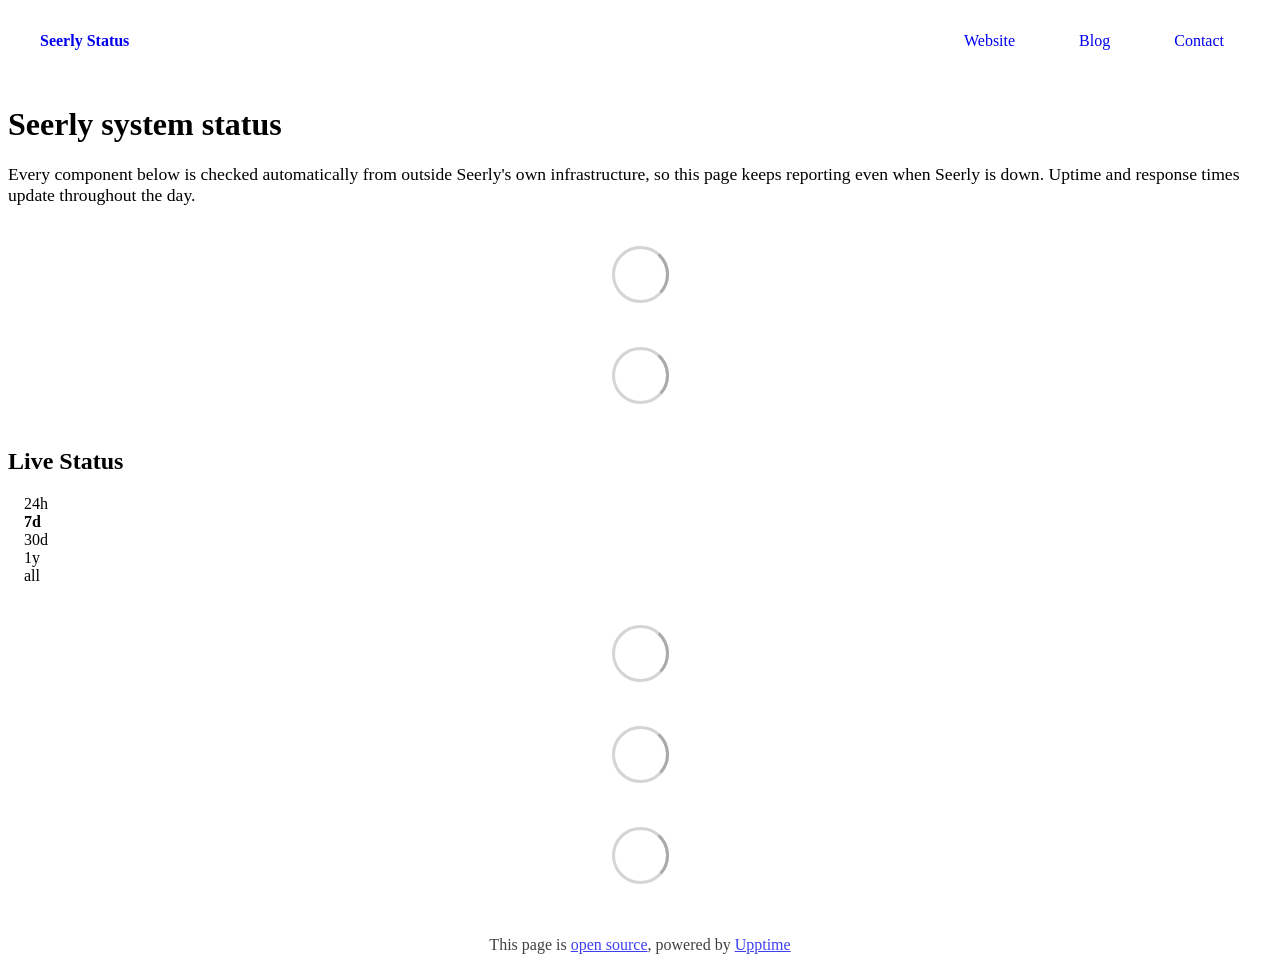
==== commit a4d7745c: "deploy: 6acd1166068dd0b8300606c078b00254db209317" ====
--- a/index.html
+++ b/index.html
@@ -1,4 +1,4 @@
-<!DOCTYPE html> <html lang=en> <head> <meta charset=utf-8> <meta content="width=device-width,initial-scale=1" name=viewport> <meta content=#333333 name=theme-color> <base href=/ > <link href=manifest.json rel=manifest crossorigin=use-credentials> <script>__SAPPER__={baseUrl:"",preloaded:[void 0,{}]};if('serviceWorker' in navigator)navigator.serviceWorker.register('/service-worker.js');(function(){try{eval("async function x(){}");var main="/client/client.5ada81e7.js"}catch(e){main="/client/legacy/client.14338f5a.js"};var s=document.createElement("script");try{new Function("if(0)import('')")();s.src=main;s.type="module";s.crossOrigin="use-credentials";}catch(e){s.src="/client/shimport@2.0.5.js";s.setAttribute("data-main",main);}document.head.appendChild(s);}());</script> <link href=client/client-31a52aa5.css rel=stylesheet><link href=client/createOctokit-a85f76c7.css rel=stylesheet><link href=client/index-b0b6455a.css rel=stylesheet> <title>Seerly Status</title><meta content=website property=og:type> <meta content=Seerly property=og:site_name> <meta content="Seerly Status" property=og:title> <meta content="Live operational status for Seerly, monitored independently of Seerly's own infrastructure." property=og:description> <meta content=https://status.seerly.app/ property=og:url> <meta content=https://status.seerly.app/og-image.png property=og:image> <link href=https://status.seerly.app/ rel=canonical><link href=https://status.seerly.app/seerly.css rel=stylesheet><link href=https://status.seerly.app/global.css rel=stylesheet><link href=https://status.seerly.app/favicon.ico rel=icon type=image/svg><link href=https://status.seerly.app/favicon.ico rel=icon type=image/png><meta content="Live operational status for Seerly — website, dashboard, API, database, background jobs, AI agents and integrations. Monitored independently of Seerly's own infrastructure." name=description><meta content="index, follow" name=robots><meta content=summary_large_image name=twitter:card><meta content="Seerly Status" name=twitter:title><meta content="Live operational status for Seerly, monitored independently of Seerly's own infrastructure." name=twitter:description><meta content=https://status.seerly.app/og-image.png name=twitter:image> <link href=/client/client.5ada81e7.js rel=modulepreload as=script crossorigin=use-credentials><link href=/client/client-31a52aa5.css rel=preload as=style><link href=/client/index.c68314fd.js rel=modulepreload as=script crossorigin=use-credentials><link href=/client/createOctokit.180e09d9.js rel=modulepreload as=script crossorigin=use-credentials><link href=/client/inject_styles.803b7e80.js rel=modulepreload as=script crossorigin=use-credentials><link href=/client/createOctokit-a85f76c7.css rel=preload as=style><link href=/client/index-b0b6455a.css rel=preload as=style></head> <body> <div id=sapper> <nav class=svelte-a08hsz><div class="svelte-a08hsz container"><div><a href=https://status.seerly.app class="svelte-a08hsz logo"><img alt="" class=svelte-a08hsz src=https://status.seerly.app/apple-touch-icon.png> <div>Seerly Status</div></a></div> <ul class=svelte-a08hsz><li><a href=https://seerly.app class=svelte-a08hsz target=_self>Website</a> <li><a href=https://seerly.app/blog class=svelte-a08hsz target=_self>Blog</a> <li><a href=https://seerly.app/contact class=svelte-a08hsz target=_self>Contact</a> </li> </ul></div> </nav> <main class=container> <header class=svelte-ngkazm><h1><strong>Seerly</strong> system status</h1> <p class="svelte-ngkazm lead">Every component below is checked automatically from outside Seerly's own infrastructure, so this page keeps reporting even when Seerly is down. Uptime and response times update throughout the day.</header> <section class=svelte-8lnl4f><div class="svelte-68jxue loading"><svg class=svelte-68jxue height=38 stroke=#aaa width=38 xmlns=http://www.w3.org/2000/svg><g fill=none fill-rule=evenodd><g stroke-width=2 transform="translate(1 1)"><circle cx=18 cy=18 r=18 stroke-opacity=.5></circle><path d="M36 18c0-9.94-8.06-18-18-18"><animateTransform attributeName=transform dur=1s from="0 18 18" repeatCount=indefinite to="360 18 18" type=rotate></animateTransform></path></g></g></svg></div> </section> <section class=svelte-8lnl4f><div class="svelte-68jxue loading"><svg class=svelte-68jxue height=38 stroke=#aaa width=38 xmlns=http://www.w3.org/2000/svg><g fill=none fill-rule=evenodd><g stroke-width=2 transform="translate(1 1)"><circle cx=18 cy=18 r=18 stroke-opacity=.5></circle><path d="M36 18c0-9.94-8.06-18-18-18"><animateTransform attributeName=transform dur=1s from="0 18 18" repeatCount=indefinite to="360 18 18" type=rotate></animateTransform></path></g></g></svg></div> </section> <div class="svelte-fqsq6s f changed"><h2>Live Status</h2> <form class="svelte-fqsq6s f r"><div><input class=svelte-fqsq6s id=data_day name=d type=radio value=day><label class=svelte-fqsq6s for=data_day>24h</label></div> <div><input class=svelte-fqsq6s id=data_week name=d type=radio value=week checked><label class=svelte-fqsq6s for=data_week>7d</label></div> <div><input class=svelte-fqsq6s id=data_month name=d type=radio value=month><label class=svelte-fqsq6s for=data_month>30d</label></div> <div><input class=svelte-fqsq6s id=data_year name=d type=radio value=year><label class=svelte-fqsq6s for=data_year>1y</label></div> <div><input class=svelte-fqsq6s id=data_all name=d type=radio value=all><label class=svelte-fqsq6s for=data_all>all</label></div></form></div> <section class="svelte-fqsq6s live-status"><div class="svelte-68jxue loading"><svg class=svelte-68jxue height=38 stroke=#aaa width=38 xmlns=http://www.w3.org/2000/svg><g fill=none fill-rule=evenodd><g stroke-width=2 transform="translate(1 1)"><circle cx=18 cy=18 r=18 stroke-opacity=.5></circle><path d="M36 18c0-9.94-8.06-18-18-18"><animateTransform attributeName=transform dur=1s from="0 18 18" repeatCount=indefinite to="360 18 18" type=rotate></animateTransform></path></g></g></svg></div> </section> <section><div class="svelte-68jxue loading"><svg class=svelte-68jxue height=38 stroke=#aaa width=38 xmlns=http://www.w3.org/2000/svg><g fill=none fill-rule=evenodd><g stroke-width=2 transform="translate(1 1)"><circle cx=18 cy=18 r=18 stroke-opacity=.5></circle><path d="M36 18c0-9.94-8.06-18-18-18"><animateTransform attributeName=transform dur=1s from="0 18 18" repeatCount=indefinite to="360 18 18" type=rotate></animateTransform></path></g></g></svg></div> </section> <section><div class="svelte-68jxue loading"><svg class=svelte-68jxue height=38 stroke=#aaa width=38 xmlns=http://www.w3.org/2000/svg><g fill=none fill-rule=evenodd><g stroke-width=2 transform="translate(1 1)"><circle cx=18 cy=18 r=18 stroke-opacity=.5></circle><path d="M36 18c0-9.94-8.06-18-18-18"><animateTransform attributeName=transform dur=1s from="0 18 18" repeatCount=indefinite to="360 18 18" type=rotate></animateTransform></path></g></g></svg></div></section></main> <footer class=svelte-jbr799><p>This page is <a href=https://github.com/Seerly-AI/status>open source</a>, powered by <a href=https://upptime.js.org>Upptime</a></p> </footer></div> <script> try {
+<!DOCTYPE html> <html lang=en> <head> <meta charset=utf-8> <meta content="width=device-width,initial-scale=1" name=viewport> <meta content=#333333 name=theme-color> <base href=/ > <link href=manifest.json rel=manifest crossorigin=use-credentials> <script>__SAPPER__={baseUrl:"",preloaded:[void 0,{}]};if('serviceWorker' in navigator)navigator.serviceWorker.register('/service-worker.js');(function(){try{eval("async function x(){}");var main="/client/client.586f85c8.js"}catch(e){main="/client/legacy/client.365f1326.js"};var s=document.createElement("script");try{new Function("if(0)import('')")();s.src=main;s.type="module";s.crossOrigin="use-credentials";}catch(e){s.src="/client/shimport@2.0.5.js";s.setAttribute("data-main",main);}document.head.appendChild(s);}());</script> <link href=client/client-31a52aa5.css rel=stylesheet><link href=client/createOctokit-a85f76c7.css rel=stylesheet><link href=client/index-b0b6455a.css rel=stylesheet> <title>Seerly Status</title><meta content=website property=og:type> <meta content=Seerly property=og:site_name> <meta content="Seerly Status" property=og:title> <meta content="Live operational status for Seerly, monitored independently of Seerly's own infrastructure." property=og:description> <meta content=https://status.seerly.app/ property=og:url> <meta content=https://status.seerly.app/og-image.png property=og:image> <link href=https://status.seerly.app/ rel=canonical><link href=https://status.seerly.app/seerly.css rel=stylesheet><link href=https://status.seerly.app/global.css rel=stylesheet><link href=https://status.seerly.app/favicon.ico rel=icon type=image/svg><link href=https://status.seerly.app/favicon.ico rel=icon type=image/png><meta content="Live operational status for Seerly — website, dashboard, API, database, background jobs, AI agents and integrations. Monitored independently of Seerly's own infrastructure." name=description><meta content="index, follow" name=robots><meta content=summary_large_image name=twitter:card><meta content="Seerly Status" name=twitter:title><meta content="Live operational status for Seerly, monitored independently of Seerly's own infrastructure." name=twitter:description><meta content=https://status.seerly.app/og-image.png name=twitter:image> <link href=/client/client.586f85c8.js rel=modulepreload as=script crossorigin=use-credentials><link href=/client/client-31a52aa5.css rel=preload as=style><link href=/client/index.b7050ec9.js rel=modulepreload as=script crossorigin=use-credentials><link href=/client/createOctokit.93583735.js rel=modulepreload as=script crossorigin=use-credentials><link href=/client/inject_styles.803b7e80.js rel=modulepreload as=script crossorigin=use-credentials><link href=/client/createOctokit-a85f76c7.css rel=preload as=style><link href=/client/index-b0b6455a.css rel=preload as=style></head> <body> <div id=sapper> <nav class=svelte-a08hsz><div class="svelte-a08hsz container"><div><a href=https://status.seerly.app class="svelte-a08hsz logo"><img alt="" class=svelte-a08hsz src=https://status.seerly.app/apple-touch-icon.png> <div>Seerly Status</div></a></div> <ul class=svelte-a08hsz><li><a href=https://seerly.app class=svelte-a08hsz target=_self>Website</a> <li><a href=https://seerly.app/blog class=svelte-a08hsz target=_self>Blog</a> <li><a href=https://seerly.app/contact class=svelte-a08hsz target=_self>Contact</a> </li> </ul></div> </nav> <main class=container> <header class=svelte-ngkazm><h1><strong>Seerly</strong> system status</h1> <p class="svelte-ngkazm lead">Every component below is checked automatically from outside Seerly's own infrastructure, so this page keeps reporting even when Seerly is down. Uptime and response times update throughout the day.</header> <section class=svelte-8lnl4f><div class="svelte-68jxue loading"><svg class=svelte-68jxue height=38 stroke=#aaa width=38 xmlns=http://www.w3.org/2000/svg><g fill=none fill-rule=evenodd><g stroke-width=2 transform="translate(1 1)"><circle cx=18 cy=18 r=18 stroke-opacity=.5></circle><path d="M36 18c0-9.94-8.06-18-18-18"><animateTransform attributeName=transform dur=1s from="0 18 18" repeatCount=indefinite to="360 18 18" type=rotate></animateTransform></path></g></g></svg></div> </section> <section class=svelte-8lnl4f><div class="svelte-68jxue loading"><svg class=svelte-68jxue height=38 stroke=#aaa width=38 xmlns=http://www.w3.org/2000/svg><g fill=none fill-rule=evenodd><g stroke-width=2 transform="translate(1 1)"><circle cx=18 cy=18 r=18 stroke-opacity=.5></circle><path d="M36 18c0-9.94-8.06-18-18-18"><animateTransform attributeName=transform dur=1s from="0 18 18" repeatCount=indefinite to="360 18 18" type=rotate></animateTransform></path></g></g></svg></div> </section> <div class="svelte-fqsq6s f changed"><h2>Live Status</h2> <form class="svelte-fqsq6s f r"><div><input class=svelte-fqsq6s id=data_day name=d type=radio value=day><label class=svelte-fqsq6s for=data_day>24h</label></div> <div><input class=svelte-fqsq6s id=data_week name=d type=radio value=week checked><label class=svelte-fqsq6s for=data_week>7d</label></div> <div><input class=svelte-fqsq6s id=data_month name=d type=radio value=month><label class=svelte-fqsq6s for=data_month>30d</label></div> <div><input class=svelte-fqsq6s id=data_year name=d type=radio value=year><label class=svelte-fqsq6s for=data_year>1y</label></div> <div><input class=svelte-fqsq6s id=data_all name=d type=radio value=all><label class=svelte-fqsq6s for=data_all>all</label></div></form></div> <section class="svelte-fqsq6s live-status"><div class="svelte-68jxue loading"><svg class=svelte-68jxue height=38 stroke=#aaa width=38 xmlns=http://www.w3.org/2000/svg><g fill=none fill-rule=evenodd><g stroke-width=2 transform="translate(1 1)"><circle cx=18 cy=18 r=18 stroke-opacity=.5></circle><path d="M36 18c0-9.94-8.06-18-18-18"><animateTransform attributeName=transform dur=1s from="0 18 18" repeatCount=indefinite to="360 18 18" type=rotate></animateTransform></path></g></g></svg></div> </section> <section><div class="svelte-68jxue loading"><svg class=svelte-68jxue height=38 stroke=#aaa width=38 xmlns=http://www.w3.org/2000/svg><g fill=none fill-rule=evenodd><g stroke-width=2 transform="translate(1 1)"><circle cx=18 cy=18 r=18 stroke-opacity=.5></circle><path d="M36 18c0-9.94-8.06-18-18-18"><animateTransform attributeName=transform dur=1s from="0 18 18" repeatCount=indefinite to="360 18 18" type=rotate></animateTransform></path></g></g></svg></div> </section> <section><div class="svelte-68jxue loading"><svg class=svelte-68jxue height=38 stroke=#aaa width=38 xmlns=http://www.w3.org/2000/svg><g fill=none fill-rule=evenodd><g stroke-width=2 transform="translate(1 1)"><circle cx=18 cy=18 r=18 stroke-opacity=.5></circle><path d="M36 18c0-9.94-8.06-18-18-18"><animateTransform attributeName=transform dur=1s from="0 18 18" repeatCount=indefinite to="360 18 18" type=rotate></animateTransform></path></g></g></svg></div></section></main> <footer class=svelte-jbr799><p>This page is <a href=https://github.com/Seerly-AI/status>open source</a>, powered by <a href=https://upptime.js.org>Upptime</a></p> </footer></div> <script> try {
         if (typeof window !== "undefined" && window.navigator && navigator.serviceWorker) {
           navigator.serviceWorker.getRegistrations().then(function (registrations) {
             for (let registration of registrations) {
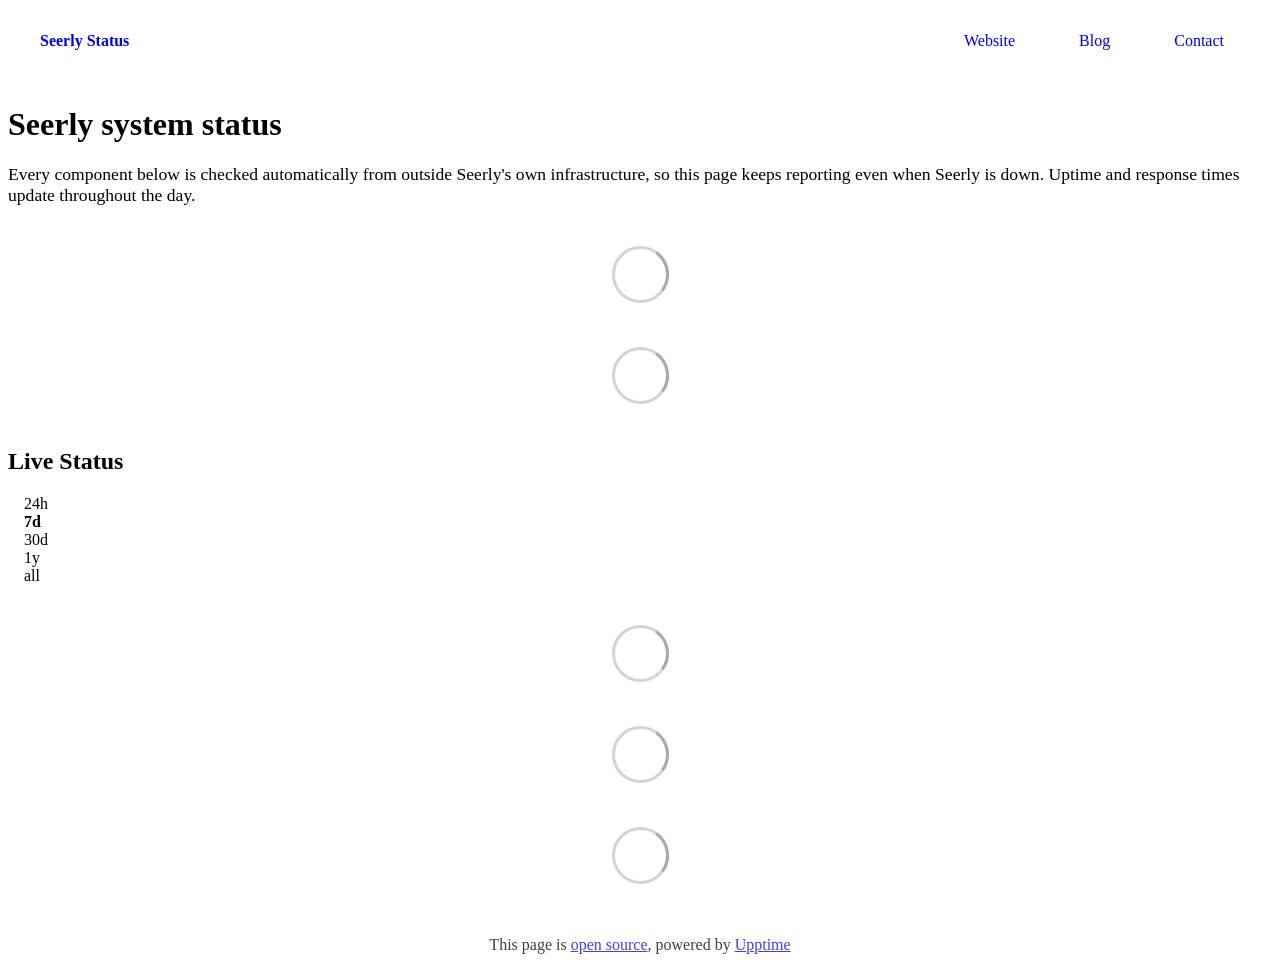
==== commit 0b076735: "deploy: b1076286e58e2cdfbf38d0d18ddf9c4531bc19de" ====
--- a/index.html
+++ b/index.html
@@ -1,4 +1,4 @@
-<!DOCTYPE html> <html lang=en> <head> <meta charset=utf-8> <meta content="width=device-width,initial-scale=1" name=viewport> <meta content=#333333 name=theme-color> <base href=/ > <link href=manifest.json rel=manifest crossorigin=use-credentials> <script>__SAPPER__={baseUrl:"",preloaded:[void 0,{}]};if('serviceWorker' in navigator)navigator.serviceWorker.register('/service-worker.js');(function(){try{eval("async function x(){}");var main="/client/client.586f85c8.js"}catch(e){main="/client/legacy/client.365f1326.js"};var s=document.createElement("script");try{new Function("if(0)import('')")();s.src=main;s.type="module";s.crossOrigin="use-credentials";}catch(e){s.src="/client/shimport@2.0.5.js";s.setAttribute("data-main",main);}document.head.appendChild(s);}());</script> <link href=client/client-31a52aa5.css rel=stylesheet><link href=client/createOctokit-a85f76c7.css rel=stylesheet><link href=client/index-b0b6455a.css rel=stylesheet> <title>Seerly Status</title><meta content=website property=og:type> <meta content=Seerly property=og:site_name> <meta content="Seerly Status" property=og:title> <meta content="Live operational status for Seerly, monitored independently of Seerly's own infrastructure." property=og:description> <meta content=https://status.seerly.app/ property=og:url> <meta content=https://status.seerly.app/og-image.png property=og:image> <link href=https://status.seerly.app/ rel=canonical><link href=https://status.seerly.app/seerly.css rel=stylesheet><link href=https://status.seerly.app/global.css rel=stylesheet><link href=https://status.seerly.app/favicon.ico rel=icon type=image/svg><link href=https://status.seerly.app/favicon.ico rel=icon type=image/png><meta content="Live operational status for Seerly — website, dashboard, API, database, background jobs, AI agents and integrations. Monitored independently of Seerly's own infrastructure." name=description><meta content="index, follow" name=robots><meta content=summary_large_image name=twitter:card><meta content="Seerly Status" name=twitter:title><meta content="Live operational status for Seerly, monitored independently of Seerly's own infrastructure." name=twitter:description><meta content=https://status.seerly.app/og-image.png name=twitter:image> <link href=/client/client.586f85c8.js rel=modulepreload as=script crossorigin=use-credentials><link href=/client/client-31a52aa5.css rel=preload as=style><link href=/client/index.b7050ec9.js rel=modulepreload as=script crossorigin=use-credentials><link href=/client/createOctokit.93583735.js rel=modulepreload as=script crossorigin=use-credentials><link href=/client/inject_styles.803b7e80.js rel=modulepreload as=script crossorigin=use-credentials><link href=/client/createOctokit-a85f76c7.css rel=preload as=style><link href=/client/index-b0b6455a.css rel=preload as=style></head> <body> <div id=sapper> <nav class=svelte-a08hsz><div class="svelte-a08hsz container"><div><a href=https://status.seerly.app class="svelte-a08hsz logo"><img alt="" class=svelte-a08hsz src=https://status.seerly.app/apple-touch-icon.png> <div>Seerly Status</div></a></div> <ul class=svelte-a08hsz><li><a href=https://seerly.app class=svelte-a08hsz target=_self>Website</a> <li><a href=https://seerly.app/blog class=svelte-a08hsz target=_self>Blog</a> <li><a href=https://seerly.app/contact class=svelte-a08hsz target=_self>Contact</a> </li> </ul></div> </nav> <main class=container> <header class=svelte-ngkazm><h1><strong>Seerly</strong> system status</h1> <p class="svelte-ngkazm lead">Every component below is checked automatically from outside Seerly's own infrastructure, so this page keeps reporting even when Seerly is down. Uptime and response times update throughout the day.</header> <section class=svelte-8lnl4f><div class="svelte-68jxue loading"><svg class=svelte-68jxue height=38 stroke=#aaa width=38 xmlns=http://www.w3.org/2000/svg><g fill=none fill-rule=evenodd><g stroke-width=2 transform="translate(1 1)"><circle cx=18 cy=18 r=18 stroke-opacity=.5></circle><path d="M36 18c0-9.94-8.06-18-18-18"><animateTransform attributeName=transform dur=1s from="0 18 18" repeatCount=indefinite to="360 18 18" type=rotate></animateTransform></path></g></g></svg></div> </section> <section class=svelte-8lnl4f><div class="svelte-68jxue loading"><svg class=svelte-68jxue height=38 stroke=#aaa width=38 xmlns=http://www.w3.org/2000/svg><g fill=none fill-rule=evenodd><g stroke-width=2 transform="translate(1 1)"><circle cx=18 cy=18 r=18 stroke-opacity=.5></circle><path d="M36 18c0-9.94-8.06-18-18-18"><animateTransform attributeName=transform dur=1s from="0 18 18" repeatCount=indefinite to="360 18 18" type=rotate></animateTransform></path></g></g></svg></div> </section> <div class="svelte-fqsq6s f changed"><h2>Live Status</h2> <form class="svelte-fqsq6s f r"><div><input class=svelte-fqsq6s id=data_day name=d type=radio value=day><label class=svelte-fqsq6s for=data_day>24h</label></div> <div><input class=svelte-fqsq6s id=data_week name=d type=radio value=week checked><label class=svelte-fqsq6s for=data_week>7d</label></div> <div><input class=svelte-fqsq6s id=data_month name=d type=radio value=month><label class=svelte-fqsq6s for=data_month>30d</label></div> <div><input class=svelte-fqsq6s id=data_year name=d type=radio value=year><label class=svelte-fqsq6s for=data_year>1y</label></div> <div><input class=svelte-fqsq6s id=data_all name=d type=radio value=all><label class=svelte-fqsq6s for=data_all>all</label></div></form></div> <section class="svelte-fqsq6s live-status"><div class="svelte-68jxue loading"><svg class=svelte-68jxue height=38 stroke=#aaa width=38 xmlns=http://www.w3.org/2000/svg><g fill=none fill-rule=evenodd><g stroke-width=2 transform="translate(1 1)"><circle cx=18 cy=18 r=18 stroke-opacity=.5></circle><path d="M36 18c0-9.94-8.06-18-18-18"><animateTransform attributeName=transform dur=1s from="0 18 18" repeatCount=indefinite to="360 18 18" type=rotate></animateTransform></path></g></g></svg></div> </section> <section><div class="svelte-68jxue loading"><svg class=svelte-68jxue height=38 stroke=#aaa width=38 xmlns=http://www.w3.org/2000/svg><g fill=none fill-rule=evenodd><g stroke-width=2 transform="translate(1 1)"><circle cx=18 cy=18 r=18 stroke-opacity=.5></circle><path d="M36 18c0-9.94-8.06-18-18-18"><animateTransform attributeName=transform dur=1s from="0 18 18" repeatCount=indefinite to="360 18 18" type=rotate></animateTransform></path></g></g></svg></div> </section> <section><div class="svelte-68jxue loading"><svg class=svelte-68jxue height=38 stroke=#aaa width=38 xmlns=http://www.w3.org/2000/svg><g fill=none fill-rule=evenodd><g stroke-width=2 transform="translate(1 1)"><circle cx=18 cy=18 r=18 stroke-opacity=.5></circle><path d="M36 18c0-9.94-8.06-18-18-18"><animateTransform attributeName=transform dur=1s from="0 18 18" repeatCount=indefinite to="360 18 18" type=rotate></animateTransform></path></g></g></svg></div></section></main> <footer class=svelte-jbr799><p>This page is <a href=https://github.com/Seerly-AI/status>open source</a>, powered by <a href=https://upptime.js.org>Upptime</a></p> </footer></div> <script> try {
+<!DOCTYPE html> <html lang=en> <head> <meta charset=utf-8> <meta content="width=device-width,initial-scale=1" name=viewport> <meta content=#333333 name=theme-color> <base href=/ > <link href=manifest.json rel=manifest crossorigin=use-credentials> <script>__SAPPER__={baseUrl:"",preloaded:[void 0,{}]};if('serviceWorker' in navigator)navigator.serviceWorker.register('/service-worker.js');(function(){try{eval("async function x(){}");var main="/client/client.46445e7d.js"}catch(e){main="/client/legacy/client.f3b2e643.js"};var s=document.createElement("script");try{new Function("if(0)import('')")();s.src=main;s.type="module";s.crossOrigin="use-credentials";}catch(e){s.src="/client/shimport@2.0.5.js";s.setAttribute("data-main",main);}document.head.appendChild(s);}());</script> <link href=client/client-31a52aa5.css rel=stylesheet><link href=client/createOctokit-a85f76c7.css rel=stylesheet><link href=client/index-b0b6455a.css rel=stylesheet> <title>Seerly Status</title><meta content=website property=og:type> <meta content=Seerly property=og:site_name> <meta content="Seerly Status" property=og:title> <meta content="Live operational status for Seerly, monitored independently of Seerly's own infrastructure." property=og:description> <meta content=https://status.seerly.app/ property=og:url> <meta content=https://status.seerly.app/og-image.png property=og:image> <link href=https://status.seerly.app/ rel=canonical><link href=https://status.seerly.app/seerly.css rel=stylesheet><link href=https://status.seerly.app/global.css rel=stylesheet><link href=https://status.seerly.app/favicon.ico rel=icon type=image/svg><link href=https://status.seerly.app/favicon.ico rel=icon type=image/png><meta content="Live operational status for Seerly — website, dashboard, API, database, background jobs, AI agents and integrations. Monitored independently of Seerly's own infrastructure." name=description><meta content="index, follow" name=robots><meta content=summary_large_image name=twitter:card><meta content="Seerly Status" name=twitter:title><meta content="Live operational status for Seerly, monitored independently of Seerly's own infrastructure." name=twitter:description><meta content=https://status.seerly.app/og-image.png name=twitter:image> <link href=/client/client.46445e7d.js rel=modulepreload as=script crossorigin=use-credentials><link href=/client/client-31a52aa5.css rel=preload as=style><link href=/client/index.a7271eeb.js rel=modulepreload as=script crossorigin=use-credentials><link href=/client/createOctokit.ed097fa6.js rel=modulepreload as=script crossorigin=use-credentials><link href=/client/inject_styles.803b7e80.js rel=modulepreload as=script crossorigin=use-credentials><link href=/client/createOctokit-a85f76c7.css rel=preload as=style><link href=/client/index-b0b6455a.css rel=preload as=style></head> <body> <div id=sapper> <nav class=svelte-a08hsz><div class="svelte-a08hsz container"><div><a href=https://status.seerly.app class="svelte-a08hsz logo"><img alt="" class=svelte-a08hsz src=https://status.seerly.app/apple-touch-icon.png> <div>Seerly Status</div></a></div> <ul class=svelte-a08hsz><li><a href=https://seerly.app class=svelte-a08hsz target=_self>Website</a> <li><a href=https://seerly.app/blog class=svelte-a08hsz target=_self>Blog</a> <li><a href=https://seerly.app/contact class=svelte-a08hsz target=_self>Contact</a> </li> </ul></div> </nav> <main class=container> <header class=svelte-ngkazm><h1><strong>Seerly</strong> system status</h1> <p class="svelte-ngkazm lead">Every component below is checked automatically from outside Seerly's own infrastructure, so this page keeps reporting even when Seerly is down. Uptime and response times update throughout the day.</header> <section class=svelte-8lnl4f><div class="svelte-68jxue loading"><svg class=svelte-68jxue height=38 stroke=#aaa width=38 xmlns=http://www.w3.org/2000/svg><g fill=none fill-rule=evenodd><g stroke-width=2 transform="translate(1 1)"><circle cx=18 cy=18 r=18 stroke-opacity=.5></circle><path d="M36 18c0-9.94-8.06-18-18-18"><animateTransform attributeName=transform dur=1s from="0 18 18" repeatCount=indefinite to="360 18 18" type=rotate></animateTransform></path></g></g></svg></div> </section> <section class=svelte-8lnl4f><div class="svelte-68jxue loading"><svg class=svelte-68jxue height=38 stroke=#aaa width=38 xmlns=http://www.w3.org/2000/svg><g fill=none fill-rule=evenodd><g stroke-width=2 transform="translate(1 1)"><circle cx=18 cy=18 r=18 stroke-opacity=.5></circle><path d="M36 18c0-9.94-8.06-18-18-18"><animateTransform attributeName=transform dur=1s from="0 18 18" repeatCount=indefinite to="360 18 18" type=rotate></animateTransform></path></g></g></svg></div> </section> <div class="svelte-fqsq6s f changed"><h2>Live Status</h2> <form class="svelte-fqsq6s f r"><div><input class=svelte-fqsq6s id=data_day name=d type=radio value=day><label class=svelte-fqsq6s for=data_day>24h</label></div> <div><input class=svelte-fqsq6s id=data_week name=d type=radio value=week checked><label class=svelte-fqsq6s for=data_week>7d</label></div> <div><input class=svelte-fqsq6s id=data_month name=d type=radio value=month><label class=svelte-fqsq6s for=data_month>30d</label></div> <div><input class=svelte-fqsq6s id=data_year name=d type=radio value=year><label class=svelte-fqsq6s for=data_year>1y</label></div> <div><input class=svelte-fqsq6s id=data_all name=d type=radio value=all><label class=svelte-fqsq6s for=data_all>all</label></div></form></div> <section class="svelte-fqsq6s live-status"><div class="svelte-68jxue loading"><svg class=svelte-68jxue height=38 stroke=#aaa width=38 xmlns=http://www.w3.org/2000/svg><g fill=none fill-rule=evenodd><g stroke-width=2 transform="translate(1 1)"><circle cx=18 cy=18 r=18 stroke-opacity=.5></circle><path d="M36 18c0-9.94-8.06-18-18-18"><animateTransform attributeName=transform dur=1s from="0 18 18" repeatCount=indefinite to="360 18 18" type=rotate></animateTransform></path></g></g></svg></div> </section> <section><div class="svelte-68jxue loading"><svg class=svelte-68jxue height=38 stroke=#aaa width=38 xmlns=http://www.w3.org/2000/svg><g fill=none fill-rule=evenodd><g stroke-width=2 transform="translate(1 1)"><circle cx=18 cy=18 r=18 stroke-opacity=.5></circle><path d="M36 18c0-9.94-8.06-18-18-18"><animateTransform attributeName=transform dur=1s from="0 18 18" repeatCount=indefinite to="360 18 18" type=rotate></animateTransform></path></g></g></svg></div> </section> <section><div class="svelte-68jxue loading"><svg class=svelte-68jxue height=38 stroke=#aaa width=38 xmlns=http://www.w3.org/2000/svg><g fill=none fill-rule=evenodd><g stroke-width=2 transform="translate(1 1)"><circle cx=18 cy=18 r=18 stroke-opacity=.5></circle><path d="M36 18c0-9.94-8.06-18-18-18"><animateTransform attributeName=transform dur=1s from="0 18 18" repeatCount=indefinite to="360 18 18" type=rotate></animateTransform></path></g></g></svg></div></section></main> <footer class=svelte-jbr799><p>This page is <a href=https://github.com/Seerly-AI/status>open source</a>, powered by <a href=https://upptime.js.org>Upptime</a></p> </footer></div> <script> try {
         if (typeof window !== "undefined" && window.navigator && navigator.serviceWorker) {
           navigator.serviceWorker.getRegistrations().then(function (registrations) {
             for (let registration of registrations) {
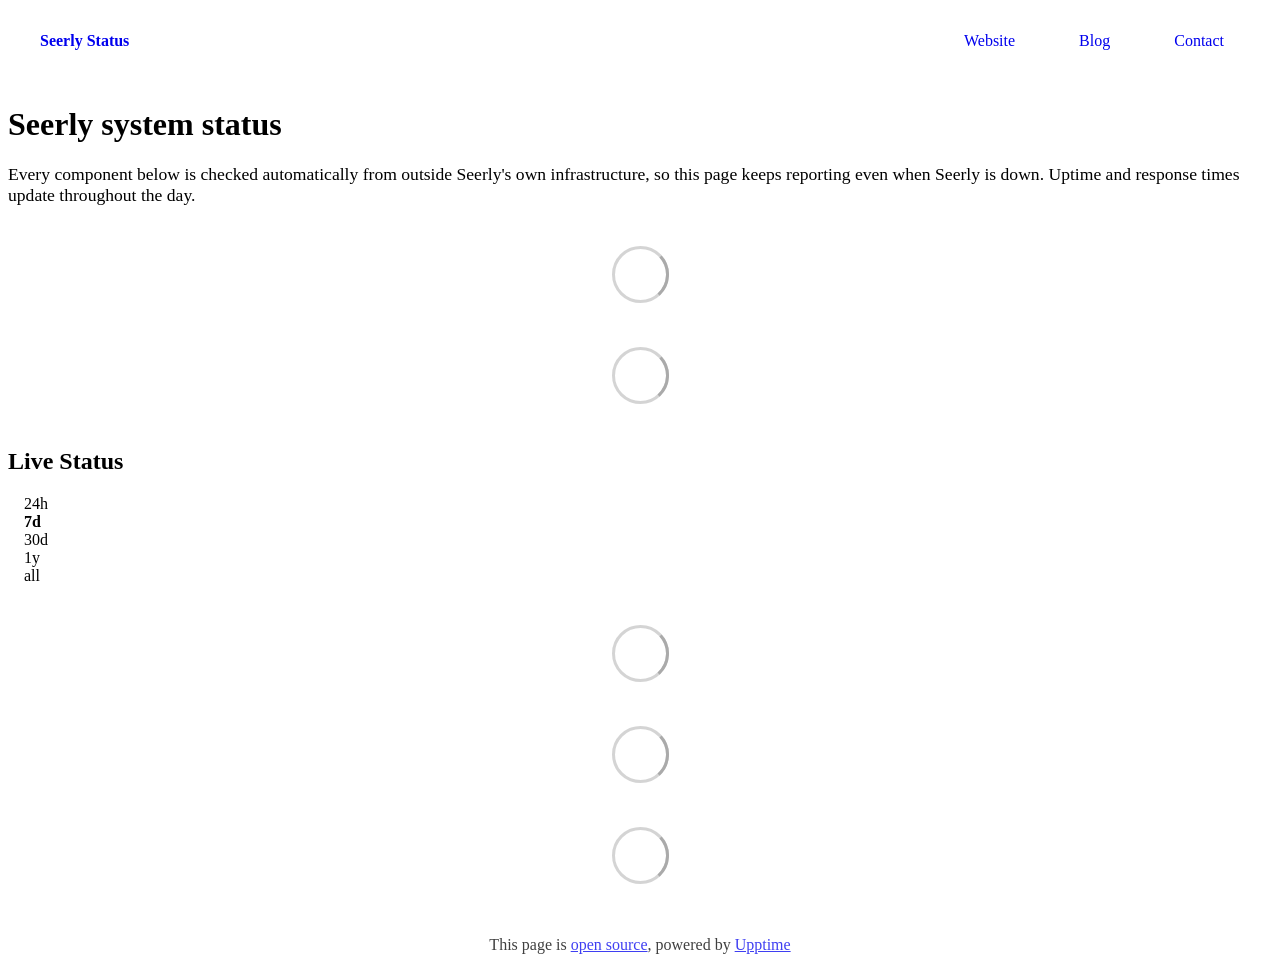
==== commit c58944eb: "deploy: d8e4c82695afa012a163a9c6ca5764ad74a83d11" ====
--- a/index.html
+++ b/index.html
@@ -1,4 +1,4 @@
-<!DOCTYPE html> <html lang=en> <head> <meta charset=utf-8> <meta content="width=device-width,initial-scale=1" name=viewport> <meta content=#333333 name=theme-color> <base href=/ > <link href=manifest.json rel=manifest crossorigin=use-credentials> <script>__SAPPER__={baseUrl:"",preloaded:[void 0,{}]};if('serviceWorker' in navigator)navigator.serviceWorker.register('/service-worker.js');(function(){try{eval("async function x(){}");var main="/client/client.46445e7d.js"}catch(e){main="/client/legacy/client.f3b2e643.js"};var s=document.createElement("script");try{new Function("if(0)import('')")();s.src=main;s.type="module";s.crossOrigin="use-credentials";}catch(e){s.src="/client/shimport@2.0.5.js";s.setAttribute("data-main",main);}document.head.appendChild(s);}());</script> <link href=client/client-31a52aa5.css rel=stylesheet><link href=client/createOctokit-a85f76c7.css rel=stylesheet><link href=client/index-b0b6455a.css rel=stylesheet> <title>Seerly Status</title><meta content=website property=og:type> <meta content=Seerly property=og:site_name> <meta content="Seerly Status" property=og:title> <meta content="Live operational status for Seerly, monitored independently of Seerly's own infrastructure." property=og:description> <meta content=https://status.seerly.app/ property=og:url> <meta content=https://status.seerly.app/og-image.png property=og:image> <link href=https://status.seerly.app/ rel=canonical><link href=https://status.seerly.app/seerly.css rel=stylesheet><link href=https://status.seerly.app/global.css rel=stylesheet><link href=https://status.seerly.app/favicon.ico rel=icon type=image/svg><link href=https://status.seerly.app/favicon.ico rel=icon type=image/png><meta content="Live operational status for Seerly — website, dashboard, API, database, background jobs, AI agents and integrations. Monitored independently of Seerly's own infrastructure." name=description><meta content="index, follow" name=robots><meta content=summary_large_image name=twitter:card><meta content="Seerly Status" name=twitter:title><meta content="Live operational status for Seerly, monitored independently of Seerly's own infrastructure." name=twitter:description><meta content=https://status.seerly.app/og-image.png name=twitter:image> <link href=/client/client.46445e7d.js rel=modulepreload as=script crossorigin=use-credentials><link href=/client/client-31a52aa5.css rel=preload as=style><link href=/client/index.a7271eeb.js rel=modulepreload as=script crossorigin=use-credentials><link href=/client/createOctokit.ed097fa6.js rel=modulepreload as=script crossorigin=use-credentials><link href=/client/inject_styles.803b7e80.js rel=modulepreload as=script crossorigin=use-credentials><link href=/client/createOctokit-a85f76c7.css rel=preload as=style><link href=/client/index-b0b6455a.css rel=preload as=style></head> <body> <div id=sapper> <nav class=svelte-a08hsz><div class="svelte-a08hsz container"><div><a href=https://status.seerly.app class="svelte-a08hsz logo"><img alt="" class=svelte-a08hsz src=https://status.seerly.app/apple-touch-icon.png> <div>Seerly Status</div></a></div> <ul class=svelte-a08hsz><li><a href=https://seerly.app class=svelte-a08hsz target=_self>Website</a> <li><a href=https://seerly.app/blog class=svelte-a08hsz target=_self>Blog</a> <li><a href=https://seerly.app/contact class=svelte-a08hsz target=_self>Contact</a> </li> </ul></div> </nav> <main class=container> <header class=svelte-ngkazm><h1><strong>Seerly</strong> system status</h1> <p class="svelte-ngkazm lead">Every component below is checked automatically from outside Seerly's own infrastructure, so this page keeps reporting even when Seerly is down. Uptime and response times update throughout the day.</header> <section class=svelte-8lnl4f><div class="svelte-68jxue loading"><svg class=svelte-68jxue height=38 stroke=#aaa width=38 xmlns=http://www.w3.org/2000/svg><g fill=none fill-rule=evenodd><g stroke-width=2 transform="translate(1 1)"><circle cx=18 cy=18 r=18 stroke-opacity=.5></circle><path d="M36 18c0-9.94-8.06-18-18-18"><animateTransform attributeName=transform dur=1s from="0 18 18" repeatCount=indefinite to="360 18 18" type=rotate></animateTransform></path></g></g></svg></div> </section> <section class=svelte-8lnl4f><div class="svelte-68jxue loading"><svg class=svelte-68jxue height=38 stroke=#aaa width=38 xmlns=http://www.w3.org/2000/svg><g fill=none fill-rule=evenodd><g stroke-width=2 transform="translate(1 1)"><circle cx=18 cy=18 r=18 stroke-opacity=.5></circle><path d="M36 18c0-9.94-8.06-18-18-18"><animateTransform attributeName=transform dur=1s from="0 18 18" repeatCount=indefinite to="360 18 18" type=rotate></animateTransform></path></g></g></svg></div> </section> <div class="svelte-fqsq6s f changed"><h2>Live Status</h2> <form class="svelte-fqsq6s f r"><div><input class=svelte-fqsq6s id=data_day name=d type=radio value=day><label class=svelte-fqsq6s for=data_day>24h</label></div> <div><input class=svelte-fqsq6s id=data_week name=d type=radio value=week checked><label class=svelte-fqsq6s for=data_week>7d</label></div> <div><input class=svelte-fqsq6s id=data_month name=d type=radio value=month><label class=svelte-fqsq6s for=data_month>30d</label></div> <div><input class=svelte-fqsq6s id=data_year name=d type=radio value=year><label class=svelte-fqsq6s for=data_year>1y</label></div> <div><input class=svelte-fqsq6s id=data_all name=d type=radio value=all><label class=svelte-fqsq6s for=data_all>all</label></div></form></div> <section class="svelte-fqsq6s live-status"><div class="svelte-68jxue loading"><svg class=svelte-68jxue height=38 stroke=#aaa width=38 xmlns=http://www.w3.org/2000/svg><g fill=none fill-rule=evenodd><g stroke-width=2 transform="translate(1 1)"><circle cx=18 cy=18 r=18 stroke-opacity=.5></circle><path d="M36 18c0-9.94-8.06-18-18-18"><animateTransform attributeName=transform dur=1s from="0 18 18" repeatCount=indefinite to="360 18 18" type=rotate></animateTransform></path></g></g></svg></div> </section> <section><div class="svelte-68jxue loading"><svg class=svelte-68jxue height=38 stroke=#aaa width=38 xmlns=http://www.w3.org/2000/svg><g fill=none fill-rule=evenodd><g stroke-width=2 transform="translate(1 1)"><circle cx=18 cy=18 r=18 stroke-opacity=.5></circle><path d="M36 18c0-9.94-8.06-18-18-18"><animateTransform attributeName=transform dur=1s from="0 18 18" repeatCount=indefinite to="360 18 18" type=rotate></animateTransform></path></g></g></svg></div> </section> <section><div class="svelte-68jxue loading"><svg class=svelte-68jxue height=38 stroke=#aaa width=38 xmlns=http://www.w3.org/2000/svg><g fill=none fill-rule=evenodd><g stroke-width=2 transform="translate(1 1)"><circle cx=18 cy=18 r=18 stroke-opacity=.5></circle><path d="M36 18c0-9.94-8.06-18-18-18"><animateTransform attributeName=transform dur=1s from="0 18 18" repeatCount=indefinite to="360 18 18" type=rotate></animateTransform></path></g></g></svg></div></section></main> <footer class=svelte-jbr799><p>This page is <a href=https://github.com/Seerly-AI/status>open source</a>, powered by <a href=https://upptime.js.org>Upptime</a></p> </footer></div> <script> try {
+<!DOCTYPE html> <html lang=en> <head> <meta charset=utf-8> <meta content="width=device-width,initial-scale=1" name=viewport> <meta content=#333333 name=theme-color> <base href=/ > <link href=manifest.json rel=manifest crossorigin=use-credentials> <script>__SAPPER__={baseUrl:"",preloaded:[void 0,{}]};if('serviceWorker' in navigator)navigator.serviceWorker.register('/service-worker.js');(function(){try{eval("async function x(){}");var main="/client/client.5e51ae4a.js"}catch(e){main="/client/legacy/client.35ca3f39.js"};var s=document.createElement("script");try{new Function("if(0)import('')")();s.src=main;s.type="module";s.crossOrigin="use-credentials";}catch(e){s.src="/client/shimport@2.0.5.js";s.setAttribute("data-main",main);}document.head.appendChild(s);}());</script> <link href=client/client-31a52aa5.css rel=stylesheet><link href=client/createOctokit-a85f76c7.css rel=stylesheet><link href=client/index-b0b6455a.css rel=stylesheet> <title>Seerly Status</title><meta content=website property=og:type> <meta content=Seerly property=og:site_name> <meta content="Seerly Status" property=og:title> <meta content="Live operational status for Seerly, monitored independently of Seerly's own infrastructure." property=og:description> <meta content=https://status.seerly.app/ property=og:url> <meta content=https://status.seerly.app/og-image.png property=og:image> <link href=https://status.seerly.app/ rel=canonical><link href=https://status.seerly.app/seerly.css rel=stylesheet><link href=https://status.seerly.app/global.css rel=stylesheet><link href=https://status.seerly.app/favicon.ico rel=icon type=image/svg><link href=https://status.seerly.app/favicon.ico rel=icon type=image/png><meta content="Live operational status for Seerly — website, dashboard, API, database, background jobs, AI agents and integrations. Monitored independently of Seerly's own infrastructure." name=description><meta content="index, follow" name=robots><meta content=summary_large_image name=twitter:card><meta content="Seerly Status" name=twitter:title><meta content="Live operational status for Seerly, monitored independently of Seerly's own infrastructure." name=twitter:description><meta content=https://status.seerly.app/og-image.png name=twitter:image> <link href=/client/client.5e51ae4a.js rel=modulepreload as=script crossorigin=use-credentials><link href=/client/client-31a52aa5.css rel=preload as=style><link href=/client/index.c64a143c.js rel=modulepreload as=script crossorigin=use-credentials><link href=/client/createOctokit.e0f5a795.js rel=modulepreload as=script crossorigin=use-credentials><link href=/client/inject_styles.803b7e80.js rel=modulepreload as=script crossorigin=use-credentials><link href=/client/createOctokit-a85f76c7.css rel=preload as=style><link href=/client/index-b0b6455a.css rel=preload as=style></head> <body> <div id=sapper> <nav class=svelte-a08hsz><div class="svelte-a08hsz container"><div><a href=https://status.seerly.app class="svelte-a08hsz logo"><img alt="" class=svelte-a08hsz src=https://status.seerly.app/apple-touch-icon.png> <div>Seerly Status</div></a></div> <ul class=svelte-a08hsz><li><a href=https://seerly.app class=svelte-a08hsz target=_self>Website</a> <li><a href=https://seerly.app/blog class=svelte-a08hsz target=_self>Blog</a> <li><a href=https://seerly.app/contact class=svelte-a08hsz target=_self>Contact</a> </li> </ul></div> </nav> <main class=container> <header class=svelte-ngkazm><h1><strong>Seerly</strong> system status</h1> <p class="svelte-ngkazm lead">Every component below is checked automatically from outside Seerly's own infrastructure, so this page keeps reporting even when Seerly is down. Uptime and response times update throughout the day.</header> <section class=svelte-8lnl4f><div class="svelte-68jxue loading"><svg class=svelte-68jxue height=38 stroke=#aaa width=38 xmlns=http://www.w3.org/2000/svg><g fill=none fill-rule=evenodd><g stroke-width=2 transform="translate(1 1)"><circle cx=18 cy=18 r=18 stroke-opacity=.5></circle><path d="M36 18c0-9.94-8.06-18-18-18"><animateTransform attributeName=transform dur=1s from="0 18 18" repeatCount=indefinite to="360 18 18" type=rotate></animateTransform></path></g></g></svg></div> </section> <section class=svelte-8lnl4f><div class="svelte-68jxue loading"><svg class=svelte-68jxue height=38 stroke=#aaa width=38 xmlns=http://www.w3.org/2000/svg><g fill=none fill-rule=evenodd><g stroke-width=2 transform="translate(1 1)"><circle cx=18 cy=18 r=18 stroke-opacity=.5></circle><path d="M36 18c0-9.94-8.06-18-18-18"><animateTransform attributeName=transform dur=1s from="0 18 18" repeatCount=indefinite to="360 18 18" type=rotate></animateTransform></path></g></g></svg></div> </section> <div class="svelte-fqsq6s f changed"><h2>Live Status</h2> <form class="svelte-fqsq6s f r"><div><input class=svelte-fqsq6s id=data_day name=d type=radio value=day><label class=svelte-fqsq6s for=data_day>24h</label></div> <div><input class=svelte-fqsq6s id=data_week name=d type=radio value=week checked><label class=svelte-fqsq6s for=data_week>7d</label></div> <div><input class=svelte-fqsq6s id=data_month name=d type=radio value=month><label class=svelte-fqsq6s for=data_month>30d</label></div> <div><input class=svelte-fqsq6s id=data_year name=d type=radio value=year><label class=svelte-fqsq6s for=data_year>1y</label></div> <div><input class=svelte-fqsq6s id=data_all name=d type=radio value=all><label class=svelte-fqsq6s for=data_all>all</label></div></form></div> <section class="svelte-fqsq6s live-status"><div class="svelte-68jxue loading"><svg class=svelte-68jxue height=38 stroke=#aaa width=38 xmlns=http://www.w3.org/2000/svg><g fill=none fill-rule=evenodd><g stroke-width=2 transform="translate(1 1)"><circle cx=18 cy=18 r=18 stroke-opacity=.5></circle><path d="M36 18c0-9.94-8.06-18-18-18"><animateTransform attributeName=transform dur=1s from="0 18 18" repeatCount=indefinite to="360 18 18" type=rotate></animateTransform></path></g></g></svg></div> </section> <section><div class="svelte-68jxue loading"><svg class=svelte-68jxue height=38 stroke=#aaa width=38 xmlns=http://www.w3.org/2000/svg><g fill=none fill-rule=evenodd><g stroke-width=2 transform="translate(1 1)"><circle cx=18 cy=18 r=18 stroke-opacity=.5></circle><path d="M36 18c0-9.94-8.06-18-18-18"><animateTransform attributeName=transform dur=1s from="0 18 18" repeatCount=indefinite to="360 18 18" type=rotate></animateTransform></path></g></g></svg></div> </section> <section><div class="svelte-68jxue loading"><svg class=svelte-68jxue height=38 stroke=#aaa width=38 xmlns=http://www.w3.org/2000/svg><g fill=none fill-rule=evenodd><g stroke-width=2 transform="translate(1 1)"><circle cx=18 cy=18 r=18 stroke-opacity=.5></circle><path d="M36 18c0-9.94-8.06-18-18-18"><animateTransform attributeName=transform dur=1s from="0 18 18" repeatCount=indefinite to="360 18 18" type=rotate></animateTransform></path></g></g></svg></div></section></main> <footer class=svelte-jbr799><p>This page is <a href=https://github.com/Seerly-AI/status>open source</a>, powered by <a href=https://upptime.js.org>Upptime</a></p> </footer></div> <script> try {
         if (typeof window !== "undefined" && window.navigator && navigator.serviceWorker) {
           navigator.serviceWorker.getRegistrations().then(function (registrations) {
             for (let registration of registrations) {
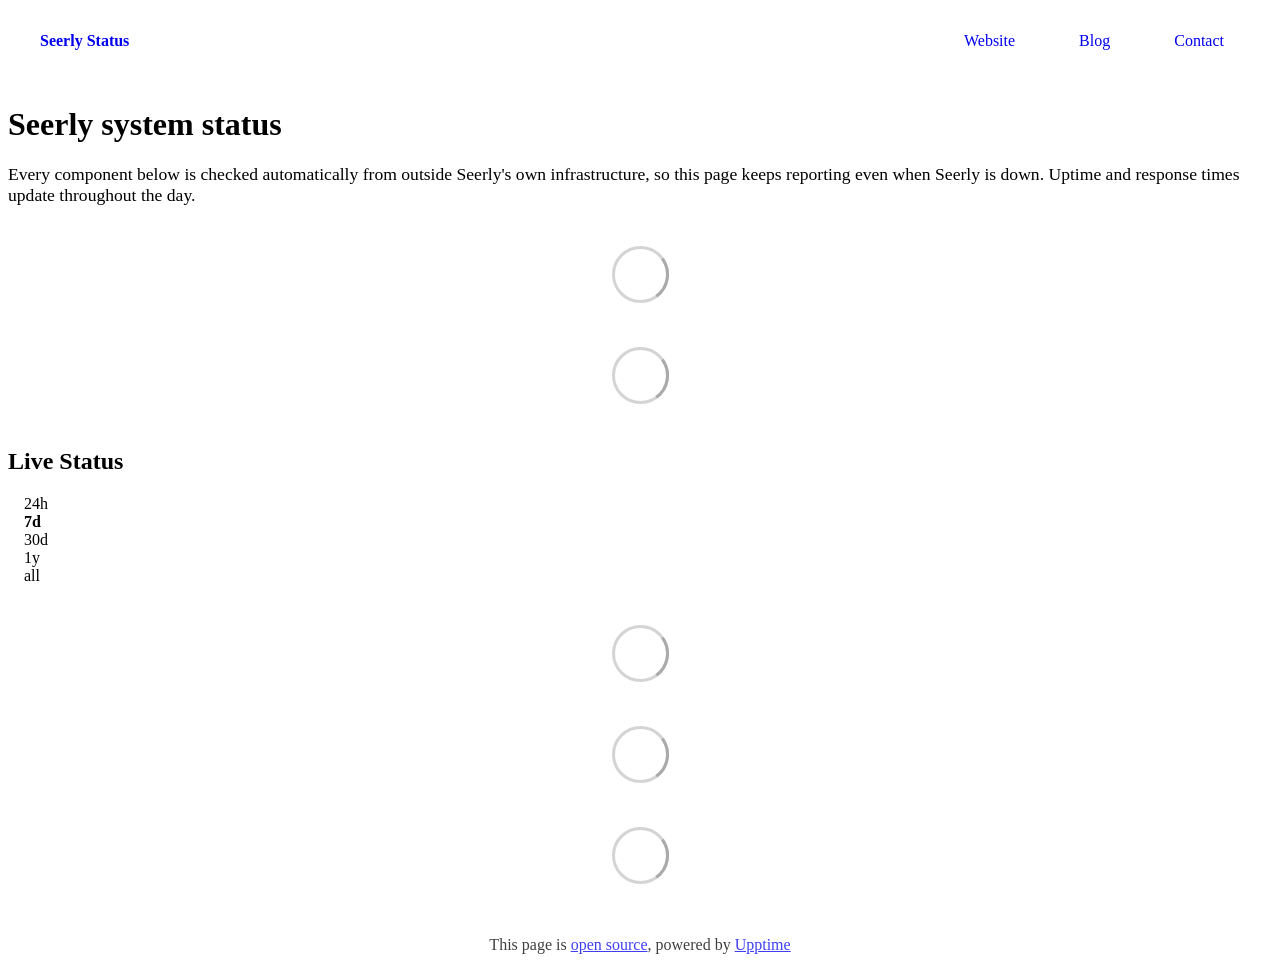
==== commit 19edd638: "deploy: 728f327151a40f1ac0651bfe06d1fdc51ea14fb2" ====
--- a/index.html
+++ b/index.html
@@ -1,4 +1,4 @@
-<!DOCTYPE html> <html lang=en> <head> <meta charset=utf-8> <meta content="width=device-width,initial-scale=1" name=viewport> <meta content=#333333 name=theme-color> <base href=/ > <link href=manifest.json rel=manifest crossorigin=use-credentials> <script>__SAPPER__={baseUrl:"",preloaded:[void 0,{}]};if('serviceWorker' in navigator)navigator.serviceWorker.register('/service-worker.js');(function(){try{eval("async function x(){}");var main="/client/client.5e51ae4a.js"}catch(e){main="/client/legacy/client.35ca3f39.js"};var s=document.createElement("script");try{new Function("if(0)import('')")();s.src=main;s.type="module";s.crossOrigin="use-credentials";}catch(e){s.src="/client/shimport@2.0.5.js";s.setAttribute("data-main",main);}document.head.appendChild(s);}());</script> <link href=client/client-31a52aa5.css rel=stylesheet><link href=client/createOctokit-a85f76c7.css rel=stylesheet><link href=client/index-b0b6455a.css rel=stylesheet> <title>Seerly Status</title><meta content=website property=og:type> <meta content=Seerly property=og:site_name> <meta content="Seerly Status" property=og:title> <meta content="Live operational status for Seerly, monitored independently of Seerly's own infrastructure." property=og:description> <meta content=https://status.seerly.app/ property=og:url> <meta content=https://status.seerly.app/og-image.png property=og:image> <link href=https://status.seerly.app/ rel=canonical><link href=https://status.seerly.app/seerly.css rel=stylesheet><link href=https://status.seerly.app/global.css rel=stylesheet><link href=https://status.seerly.app/favicon.ico rel=icon type=image/svg><link href=https://status.seerly.app/favicon.ico rel=icon type=image/png><meta content="Live operational status for Seerly — website, dashboard, API, database, background jobs, AI agents and integrations. Monitored independently of Seerly's own infrastructure." name=description><meta content="index, follow" name=robots><meta content=summary_large_image name=twitter:card><meta content="Seerly Status" name=twitter:title><meta content="Live operational status for Seerly, monitored independently of Seerly's own infrastructure." name=twitter:description><meta content=https://status.seerly.app/og-image.png name=twitter:image> <link href=/client/client.5e51ae4a.js rel=modulepreload as=script crossorigin=use-credentials><link href=/client/client-31a52aa5.css rel=preload as=style><link href=/client/index.c64a143c.js rel=modulepreload as=script crossorigin=use-credentials><link href=/client/createOctokit.e0f5a795.js rel=modulepreload as=script crossorigin=use-credentials><link href=/client/inject_styles.803b7e80.js rel=modulepreload as=script crossorigin=use-credentials><link href=/client/createOctokit-a85f76c7.css rel=preload as=style><link href=/client/index-b0b6455a.css rel=preload as=style></head> <body> <div id=sapper> <nav class=svelte-a08hsz><div class="svelte-a08hsz container"><div><a href=https://status.seerly.app class="svelte-a08hsz logo"><img alt="" class=svelte-a08hsz src=https://status.seerly.app/apple-touch-icon.png> <div>Seerly Status</div></a></div> <ul class=svelte-a08hsz><li><a href=https://seerly.app class=svelte-a08hsz target=_self>Website</a> <li><a href=https://seerly.app/blog class=svelte-a08hsz target=_self>Blog</a> <li><a href=https://seerly.app/contact class=svelte-a08hsz target=_self>Contact</a> </li> </ul></div> </nav> <main class=container> <header class=svelte-ngkazm><h1><strong>Seerly</strong> system status</h1> <p class="svelte-ngkazm lead">Every component below is checked automatically from outside Seerly's own infrastructure, so this page keeps reporting even when Seerly is down. Uptime and response times update throughout the day.</header> <section class=svelte-8lnl4f><div class="svelte-68jxue loading"><svg class=svelte-68jxue height=38 stroke=#aaa width=38 xmlns=http://www.w3.org/2000/svg><g fill=none fill-rule=evenodd><g stroke-width=2 transform="translate(1 1)"><circle cx=18 cy=18 r=18 stroke-opacity=.5></circle><path d="M36 18c0-9.94-8.06-18-18-18"><animateTransform attributeName=transform dur=1s from="0 18 18" repeatCount=indefinite to="360 18 18" type=rotate></animateTransform></path></g></g></svg></div> </section> <section class=svelte-8lnl4f><div class="svelte-68jxue loading"><svg class=svelte-68jxue height=38 stroke=#aaa width=38 xmlns=http://www.w3.org/2000/svg><g fill=none fill-rule=evenodd><g stroke-width=2 transform="translate(1 1)"><circle cx=18 cy=18 r=18 stroke-opacity=.5></circle><path d="M36 18c0-9.94-8.06-18-18-18"><animateTransform attributeName=transform dur=1s from="0 18 18" repeatCount=indefinite to="360 18 18" type=rotate></animateTransform></path></g></g></svg></div> </section> <div class="svelte-fqsq6s f changed"><h2>Live Status</h2> <form class="svelte-fqsq6s f r"><div><input class=svelte-fqsq6s id=data_day name=d type=radio value=day><label class=svelte-fqsq6s for=data_day>24h</label></div> <div><input class=svelte-fqsq6s id=data_week name=d type=radio value=week checked><label class=svelte-fqsq6s for=data_week>7d</label></div> <div><input class=svelte-fqsq6s id=data_month name=d type=radio value=month><label class=svelte-fqsq6s for=data_month>30d</label></div> <div><input class=svelte-fqsq6s id=data_year name=d type=radio value=year><label class=svelte-fqsq6s for=data_year>1y</label></div> <div><input class=svelte-fqsq6s id=data_all name=d type=radio value=all><label class=svelte-fqsq6s for=data_all>all</label></div></form></div> <section class="svelte-fqsq6s live-status"><div class="svelte-68jxue loading"><svg class=svelte-68jxue height=38 stroke=#aaa width=38 xmlns=http://www.w3.org/2000/svg><g fill=none fill-rule=evenodd><g stroke-width=2 transform="translate(1 1)"><circle cx=18 cy=18 r=18 stroke-opacity=.5></circle><path d="M36 18c0-9.94-8.06-18-18-18"><animateTransform attributeName=transform dur=1s from="0 18 18" repeatCount=indefinite to="360 18 18" type=rotate></animateTransform></path></g></g></svg></div> </section> <section><div class="svelte-68jxue loading"><svg class=svelte-68jxue height=38 stroke=#aaa width=38 xmlns=http://www.w3.org/2000/svg><g fill=none fill-rule=evenodd><g stroke-width=2 transform="translate(1 1)"><circle cx=18 cy=18 r=18 stroke-opacity=.5></circle><path d="M36 18c0-9.94-8.06-18-18-18"><animateTransform attributeName=transform dur=1s from="0 18 18" repeatCount=indefinite to="360 18 18" type=rotate></animateTransform></path></g></g></svg></div> </section> <section><div class="svelte-68jxue loading"><svg class=svelte-68jxue height=38 stroke=#aaa width=38 xmlns=http://www.w3.org/2000/svg><g fill=none fill-rule=evenodd><g stroke-width=2 transform="translate(1 1)"><circle cx=18 cy=18 r=18 stroke-opacity=.5></circle><path d="M36 18c0-9.94-8.06-18-18-18"><animateTransform attributeName=transform dur=1s from="0 18 18" repeatCount=indefinite to="360 18 18" type=rotate></animateTransform></path></g></g></svg></div></section></main> <footer class=svelte-jbr799><p>This page is <a href=https://github.com/Seerly-AI/status>open source</a>, powered by <a href=https://upptime.js.org>Upptime</a></p> </footer></div> <script> try {
+<!DOCTYPE html> <html lang=en> <head> <meta charset=utf-8> <meta content="width=device-width,initial-scale=1" name=viewport> <meta content=#333333 name=theme-color> <base href=/ > <link href=manifest.json rel=manifest crossorigin=use-credentials> <script>__SAPPER__={baseUrl:"",preloaded:[void 0,{}]};if('serviceWorker' in navigator)navigator.serviceWorker.register('/service-worker.js');(function(){try{eval("async function x(){}");var main="/client/client.5e51ae4a.js"}catch(e){main="/client/legacy/client.3c2f5e8d.js"};var s=document.createElement("script");try{new Function("if(0)import('')")();s.src=main;s.type="module";s.crossOrigin="use-credentials";}catch(e){s.src="/client/shimport@2.0.5.js";s.setAttribute("data-main",main);}document.head.appendChild(s);}());</script> <link href=client/client-31a52aa5.css rel=stylesheet><link href=client/createOctokit-a85f76c7.css rel=stylesheet><link href=client/index-b0b6455a.css rel=stylesheet> <title>Seerly Status</title><meta content=website property=og:type> <meta content=Seerly property=og:site_name> <meta content="Seerly Status" property=og:title> <meta content="Live operational status for Seerly, monitored independently of Seerly's own infrastructure." property=og:description> <meta content=https://status.seerly.app/ property=og:url> <meta content=https://status.seerly.app/og-image.png property=og:image> <link href=https://status.seerly.app/ rel=canonical><link href=https://status.seerly.app/seerly.css rel=stylesheet><link href=https://status.seerly.app/global.css rel=stylesheet><link href=https://status.seerly.app/favicon.ico rel=icon type=image/svg><link href=https://status.seerly.app/favicon.ico rel=icon type=image/png><meta content="Live operational status for Seerly — website, dashboard, API, database, background jobs, AI agents and integrations. Monitored independently of Seerly's own infrastructure." name=description><meta content="index, follow" name=robots><meta content=summary_large_image name=twitter:card><meta content="Seerly Status" name=twitter:title><meta content="Live operational status for Seerly, monitored independently of Seerly's own infrastructure." name=twitter:description><meta content=https://status.seerly.app/og-image.png name=twitter:image> <link href=/client/client.5e51ae4a.js rel=modulepreload as=script crossorigin=use-credentials><link href=/client/client-31a52aa5.css rel=preload as=style><link href=/client/index.c64a143c.js rel=modulepreload as=script crossorigin=use-credentials><link href=/client/createOctokit.e0f5a795.js rel=modulepreload as=script crossorigin=use-credentials><link href=/client/inject_styles.803b7e80.js rel=modulepreload as=script crossorigin=use-credentials><link href=/client/createOctokit-a85f76c7.css rel=preload as=style><link href=/client/index-b0b6455a.css rel=preload as=style></head> <body> <div id=sapper> <nav class=svelte-a08hsz><div class="svelte-a08hsz container"><div><a href=https://status.seerly.app class="svelte-a08hsz logo"><img alt="" class=svelte-a08hsz src=https://status.seerly.app/apple-touch-icon.png> <div>Seerly Status</div></a></div> <ul class=svelte-a08hsz><li><a href=https://seerly.app class=svelte-a08hsz target=_self>Website</a> <li><a href=https://seerly.app/blog class=svelte-a08hsz target=_self>Blog</a> <li><a href=https://seerly.app/contact class=svelte-a08hsz target=_self>Contact</a> </li> </ul></div> </nav> <main class=container> <header class=svelte-ngkazm><h1><strong>Seerly</strong> system status</h1> <p class="svelte-ngkazm lead">Every component below is checked automatically from outside Seerly's own infrastructure, so this page keeps reporting even when Seerly is down. Uptime and response times update throughout the day.</header> <section class=svelte-8lnl4f><div class="svelte-68jxue loading"><svg class=svelte-68jxue height=38 stroke=#aaa width=38 xmlns=http://www.w3.org/2000/svg><g fill=none fill-rule=evenodd><g stroke-width=2 transform="translate(1 1)"><circle cx=18 cy=18 r=18 stroke-opacity=.5></circle><path d="M36 18c0-9.94-8.06-18-18-18"><animateTransform attributeName=transform dur=1s from="0 18 18" repeatCount=indefinite to="360 18 18" type=rotate></animateTransform></path></g></g></svg></div> </section> <section class=svelte-8lnl4f><div class="svelte-68jxue loading"><svg class=svelte-68jxue height=38 stroke=#aaa width=38 xmlns=http://www.w3.org/2000/svg><g fill=none fill-rule=evenodd><g stroke-width=2 transform="translate(1 1)"><circle cx=18 cy=18 r=18 stroke-opacity=.5></circle><path d="M36 18c0-9.94-8.06-18-18-18"><animateTransform attributeName=transform dur=1s from="0 18 18" repeatCount=indefinite to="360 18 18" type=rotate></animateTransform></path></g></g></svg></div> </section> <div class="svelte-fqsq6s f changed"><h2>Live Status</h2> <form class="svelte-fqsq6s f r"><div><input class=svelte-fqsq6s id=data_day name=d type=radio value=day><label class=svelte-fqsq6s for=data_day>24h</label></div> <div><input class=svelte-fqsq6s id=data_week name=d type=radio value=week checked><label class=svelte-fqsq6s for=data_week>7d</label></div> <div><input class=svelte-fqsq6s id=data_month name=d type=radio value=month><label class=svelte-fqsq6s for=data_month>30d</label></div> <div><input class=svelte-fqsq6s id=data_year name=d type=radio value=year><label class=svelte-fqsq6s for=data_year>1y</label></div> <div><input class=svelte-fqsq6s id=data_all name=d type=radio value=all><label class=svelte-fqsq6s for=data_all>all</label></div></form></div> <section class="svelte-fqsq6s live-status"><div class="svelte-68jxue loading"><svg class=svelte-68jxue height=38 stroke=#aaa width=38 xmlns=http://www.w3.org/2000/svg><g fill=none fill-rule=evenodd><g stroke-width=2 transform="translate(1 1)"><circle cx=18 cy=18 r=18 stroke-opacity=.5></circle><path d="M36 18c0-9.94-8.06-18-18-18"><animateTransform attributeName=transform dur=1s from="0 18 18" repeatCount=indefinite to="360 18 18" type=rotate></animateTransform></path></g></g></svg></div> </section> <section><div class="svelte-68jxue loading"><svg class=svelte-68jxue height=38 stroke=#aaa width=38 xmlns=http://www.w3.org/2000/svg><g fill=none fill-rule=evenodd><g stroke-width=2 transform="translate(1 1)"><circle cx=18 cy=18 r=18 stroke-opacity=.5></circle><path d="M36 18c0-9.94-8.06-18-18-18"><animateTransform attributeName=transform dur=1s from="0 18 18" repeatCount=indefinite to="360 18 18" type=rotate></animateTransform></path></g></g></svg></div> </section> <section><div class="svelte-68jxue loading"><svg class=svelte-68jxue height=38 stroke=#aaa width=38 xmlns=http://www.w3.org/2000/svg><g fill=none fill-rule=evenodd><g stroke-width=2 transform="translate(1 1)"><circle cx=18 cy=18 r=18 stroke-opacity=.5></circle><path d="M36 18c0-9.94-8.06-18-18-18"><animateTransform attributeName=transform dur=1s from="0 18 18" repeatCount=indefinite to="360 18 18" type=rotate></animateTransform></path></g></g></svg></div></section></main> <footer class=svelte-jbr799><p>This page is <a href=https://github.com/Seerly-AI/status>open source</a>, powered by <a href=https://upptime.js.org>Upptime</a></p> </footer></div> <script> try {
         if (typeof window !== "undefined" && window.navigator && navigator.serviceWorker) {
           navigator.serviceWorker.getRegistrations().then(function (registrations) {
             for (let registration of registrations) {
